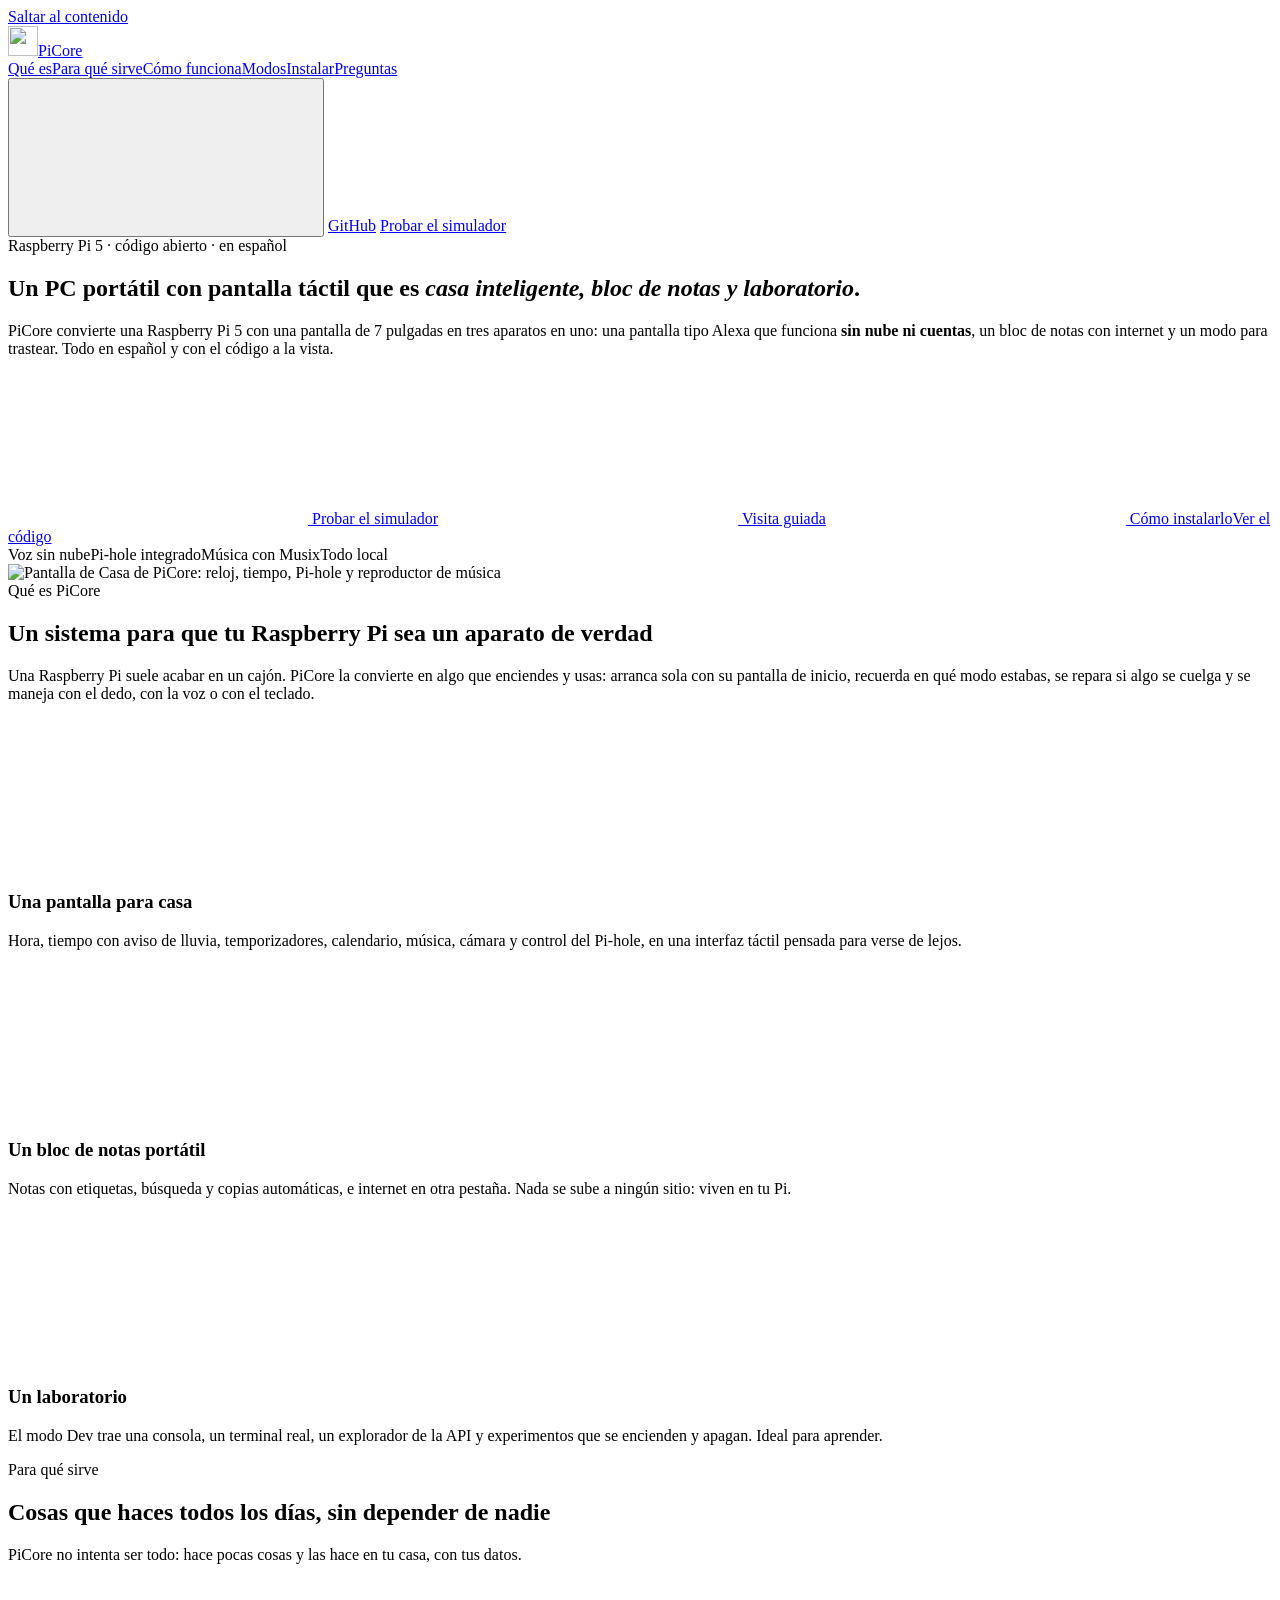
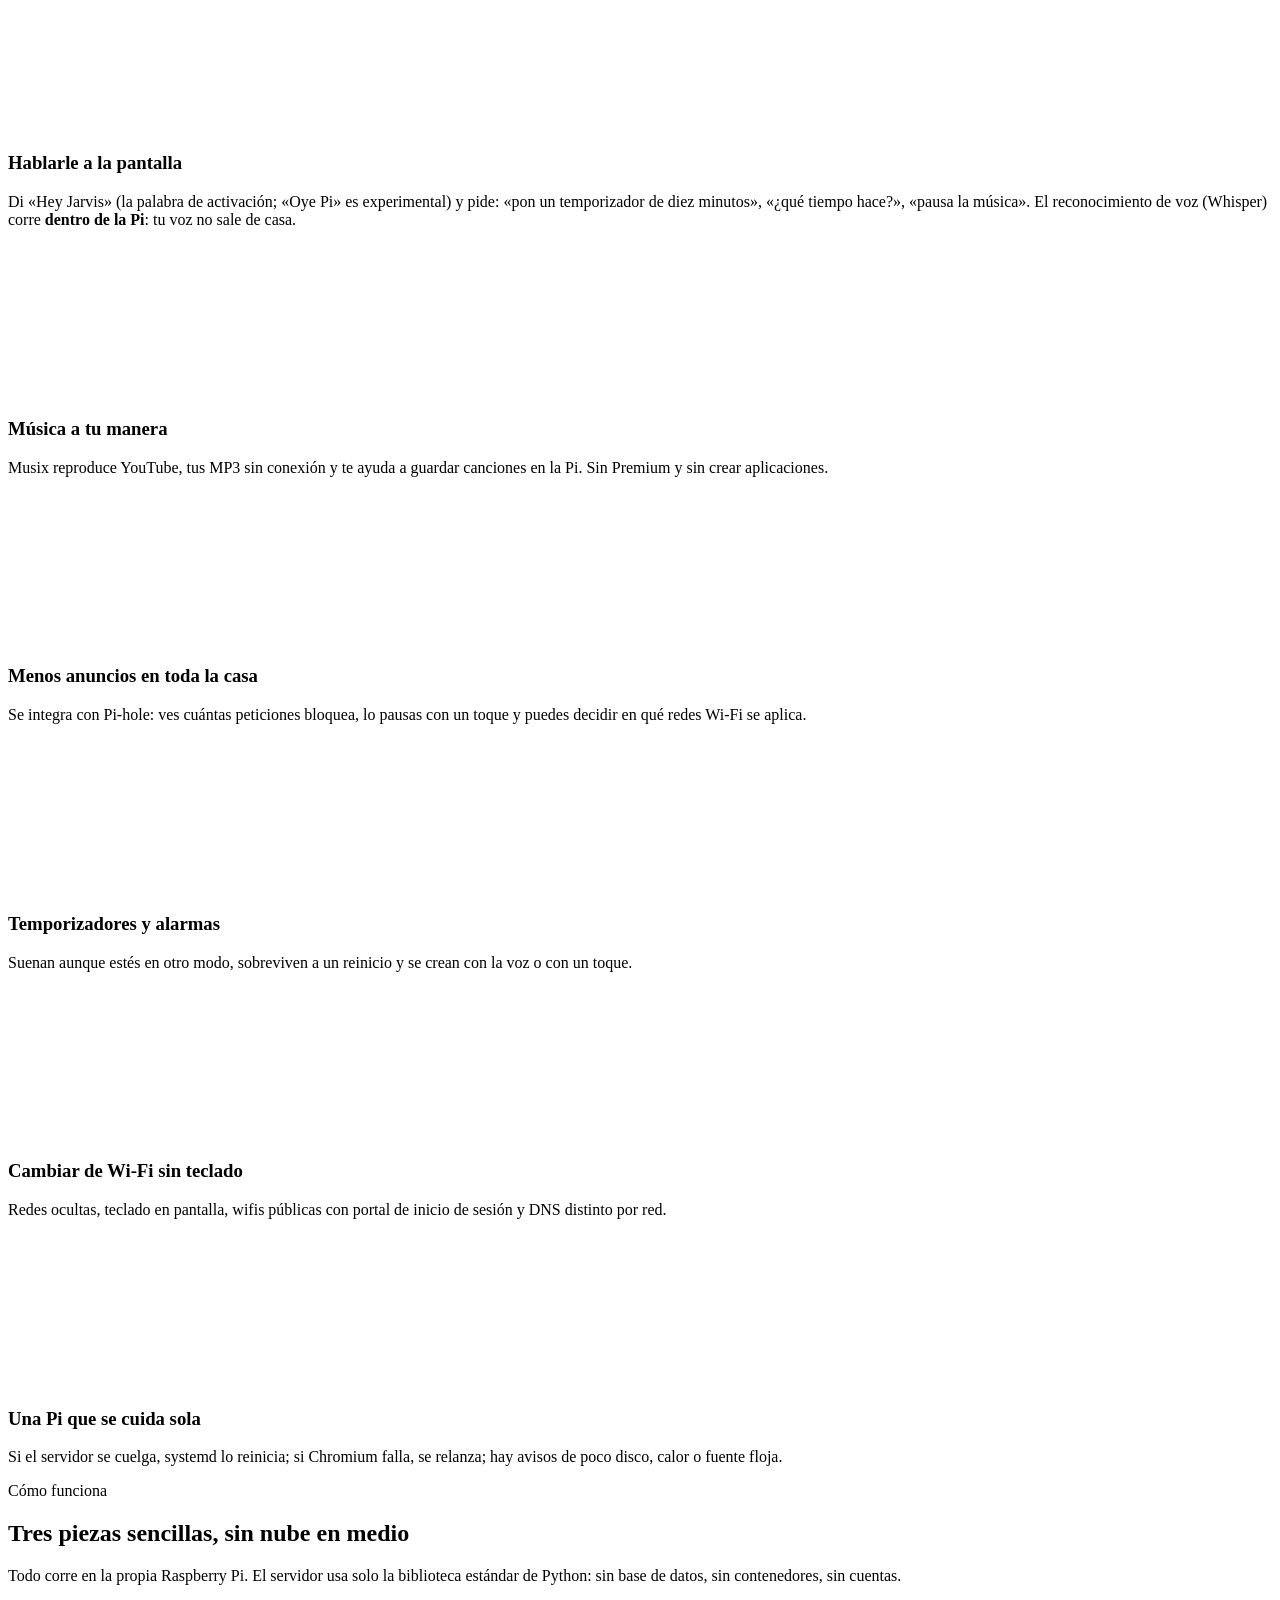
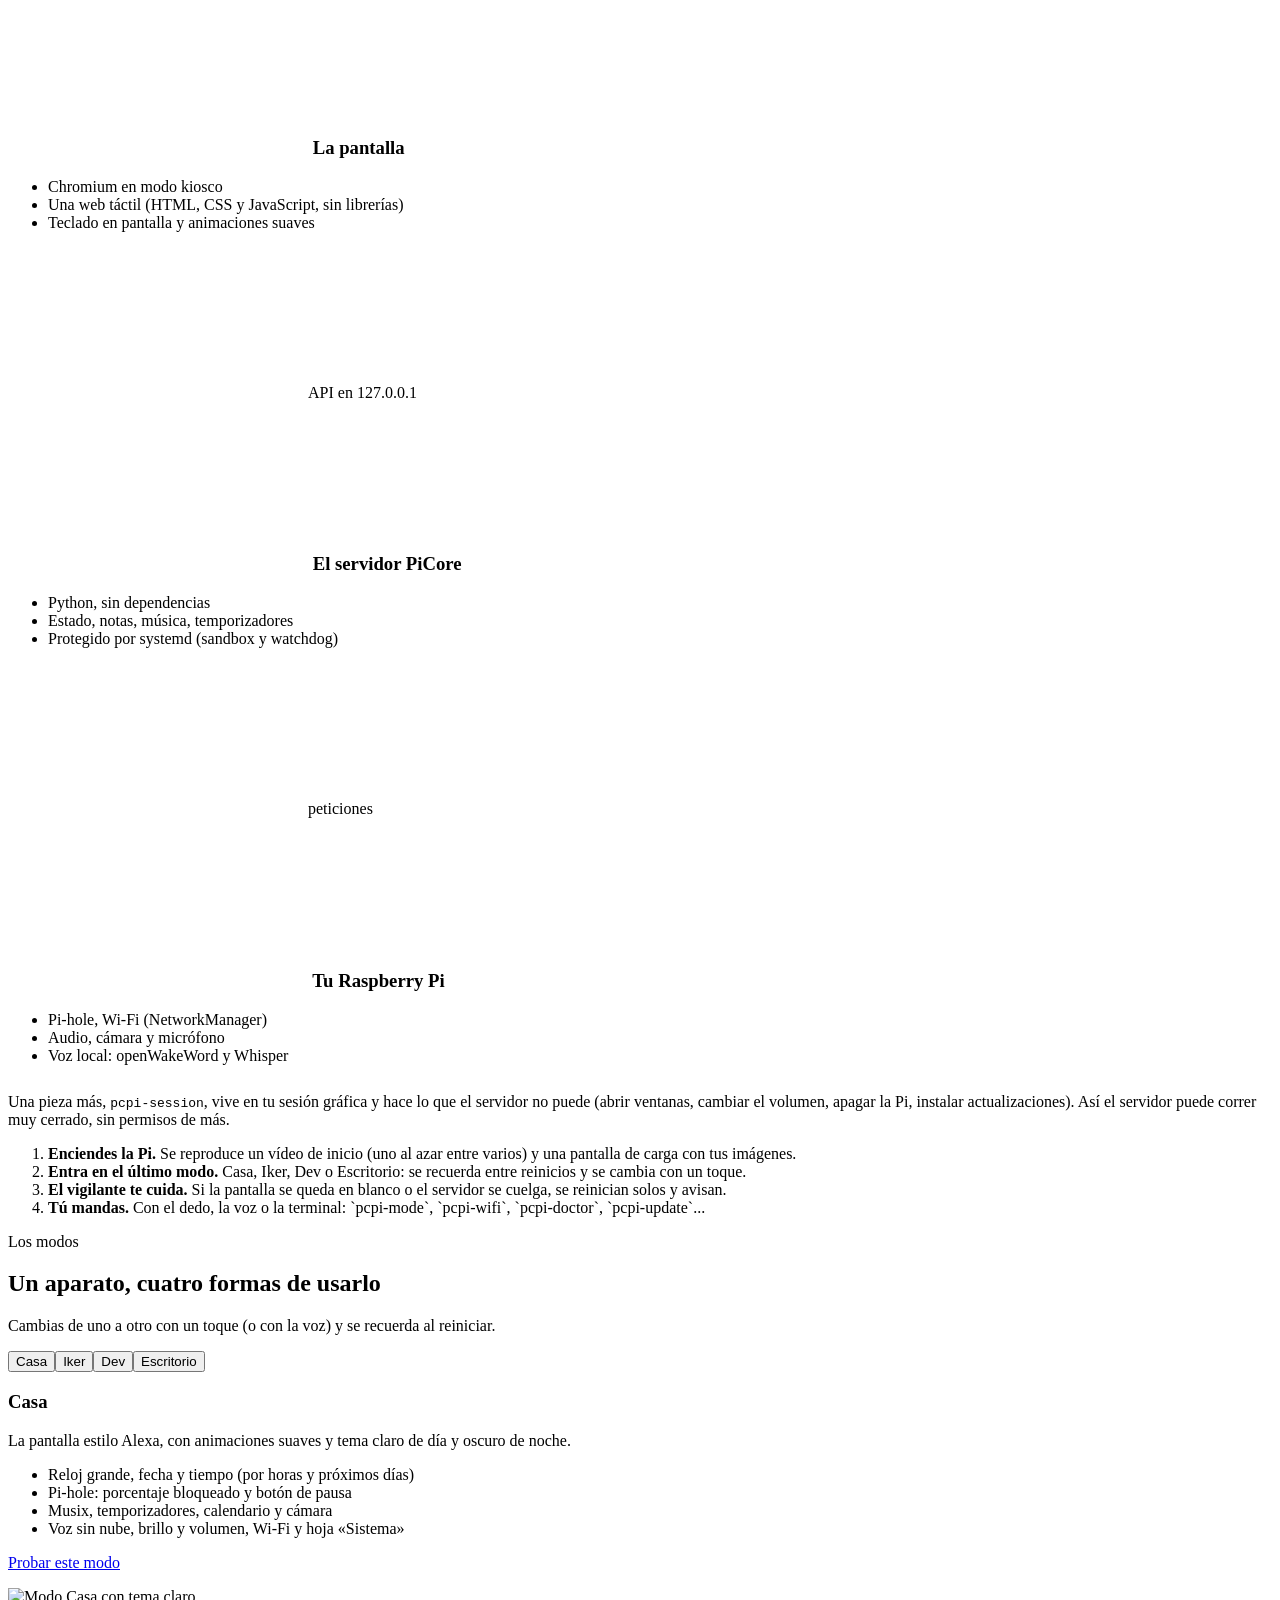
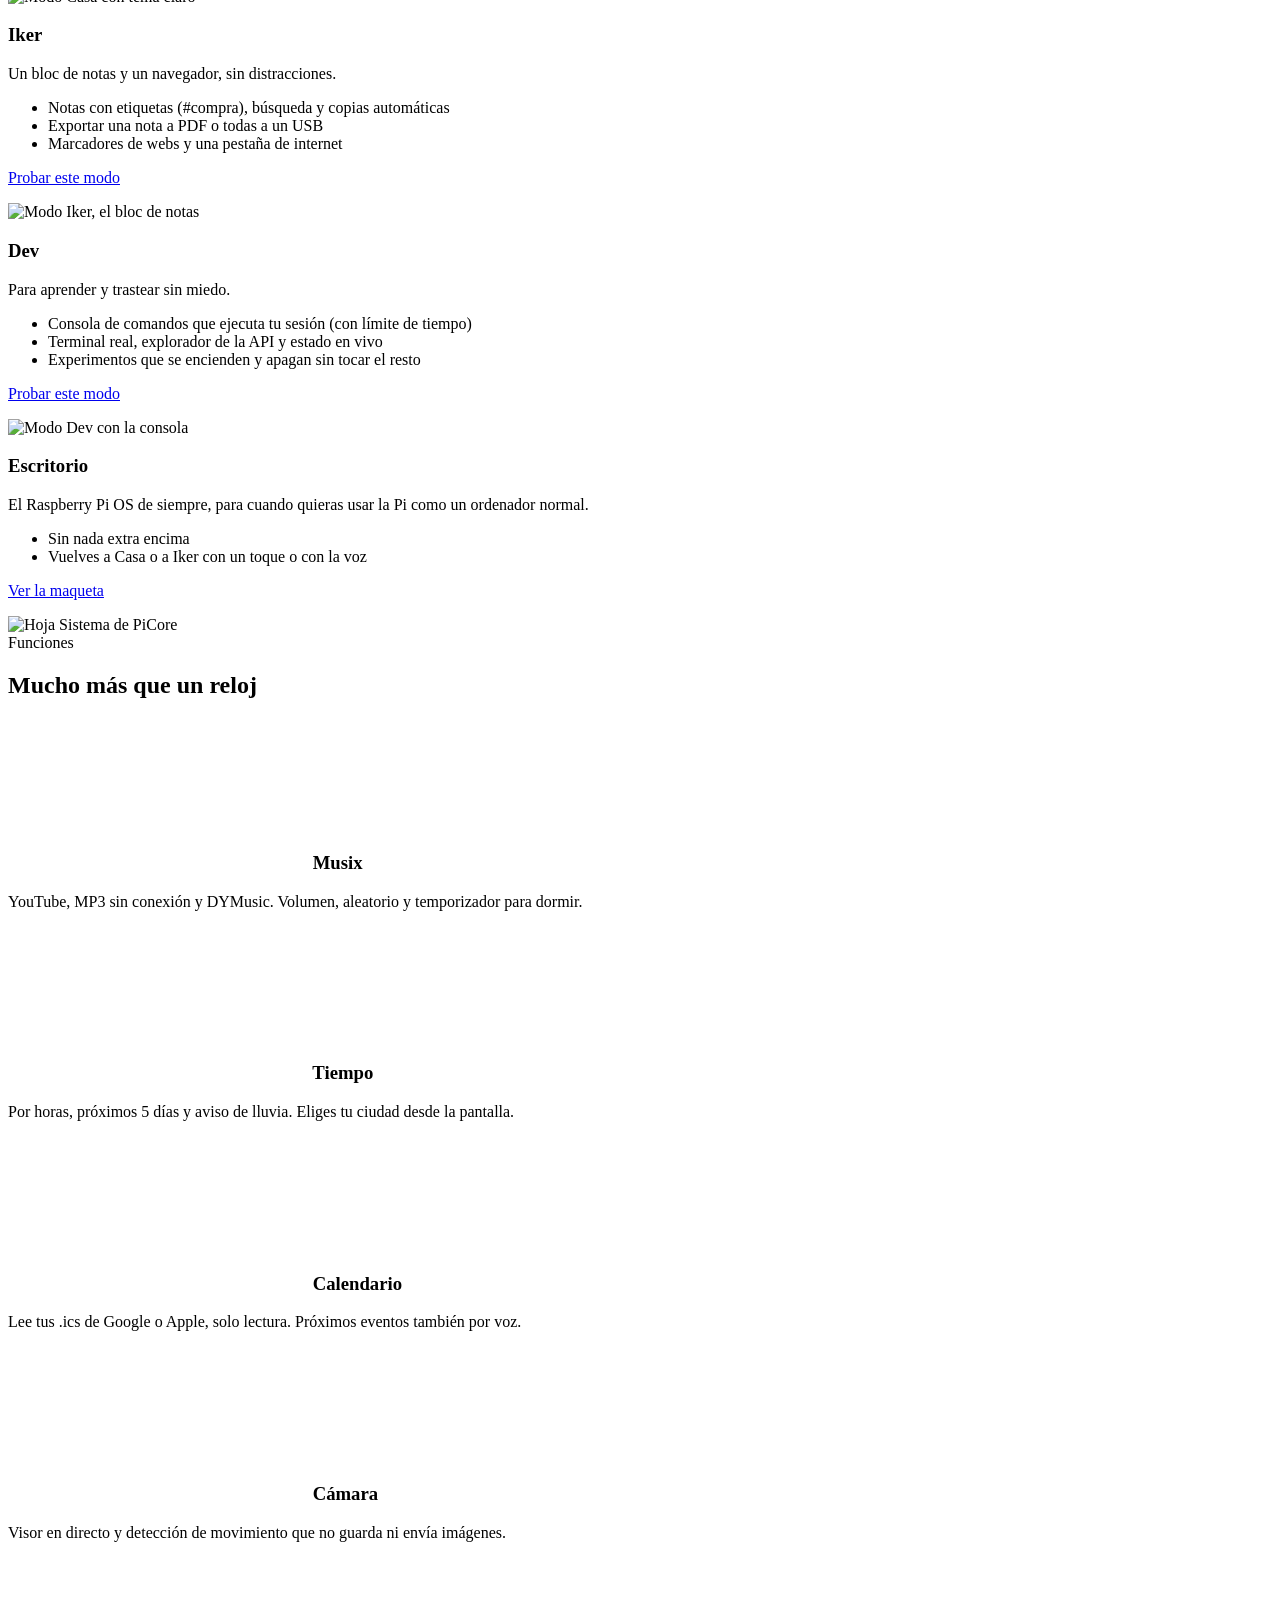
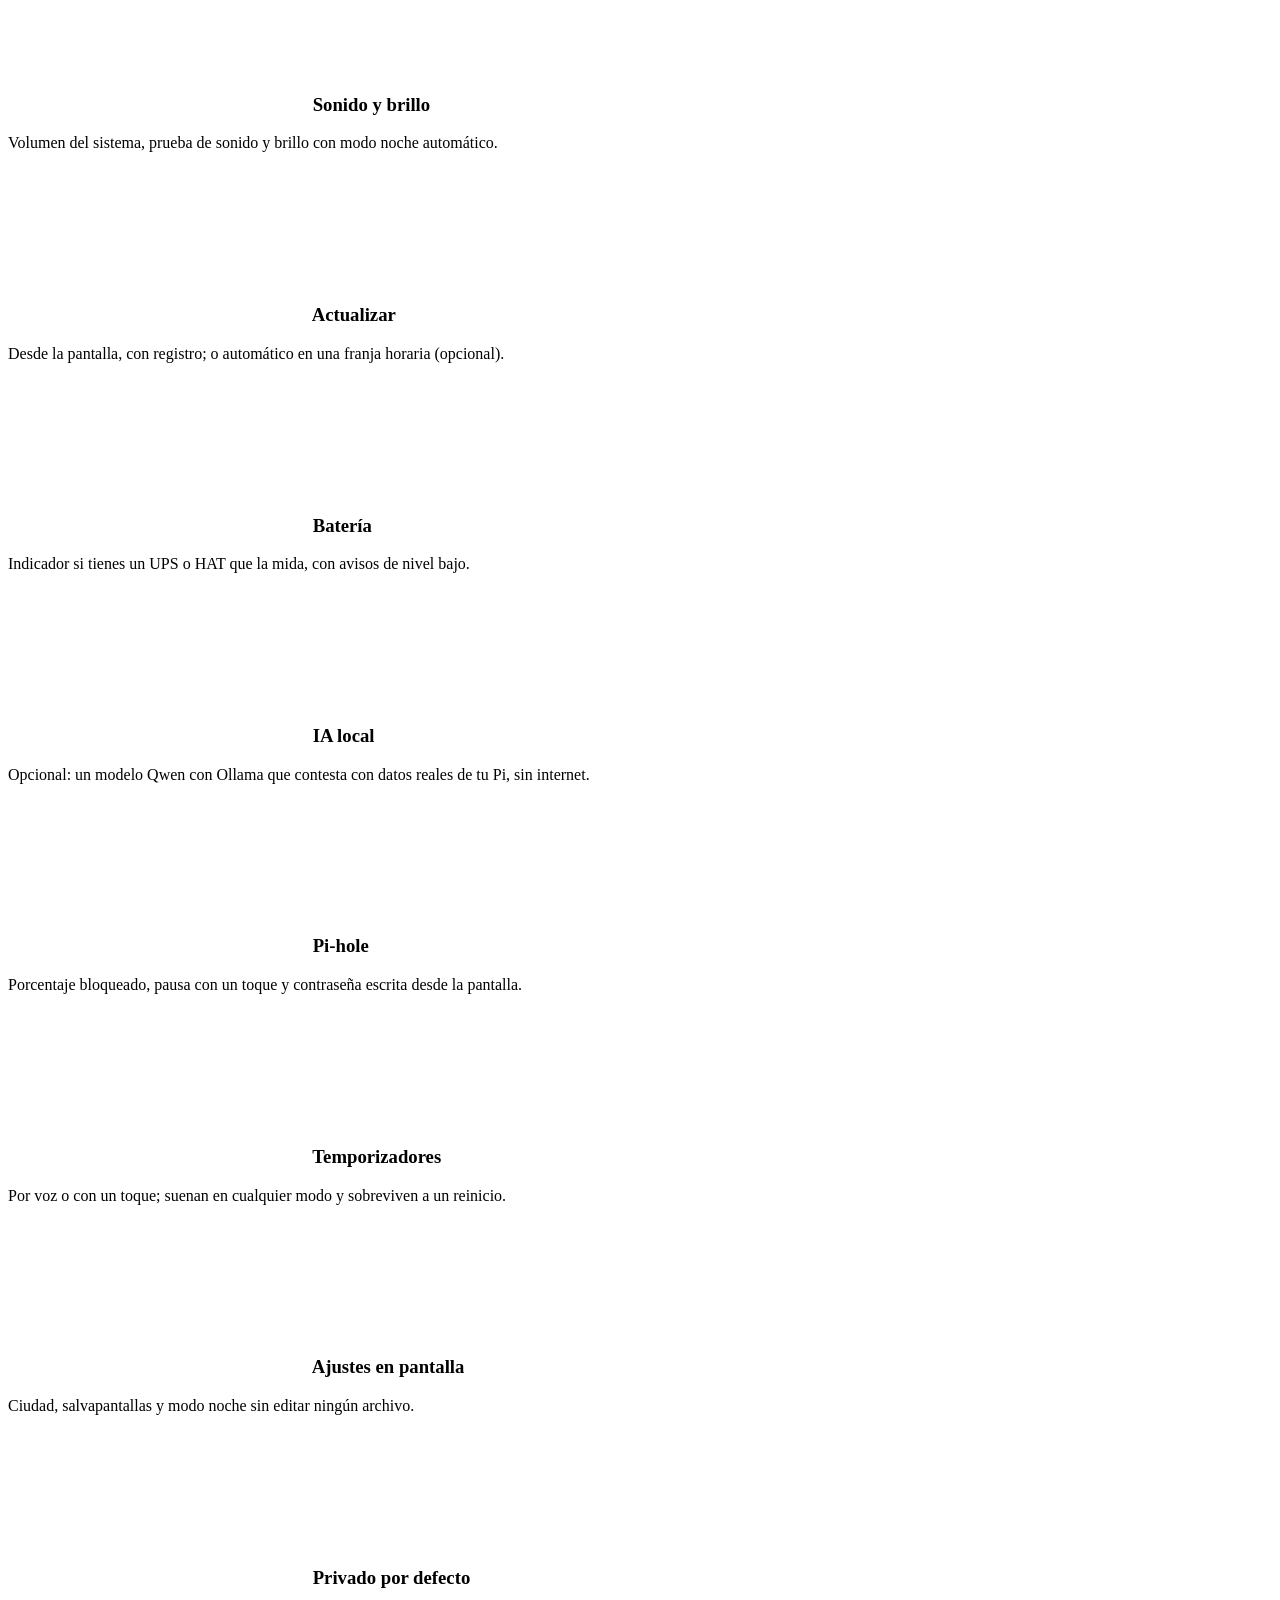
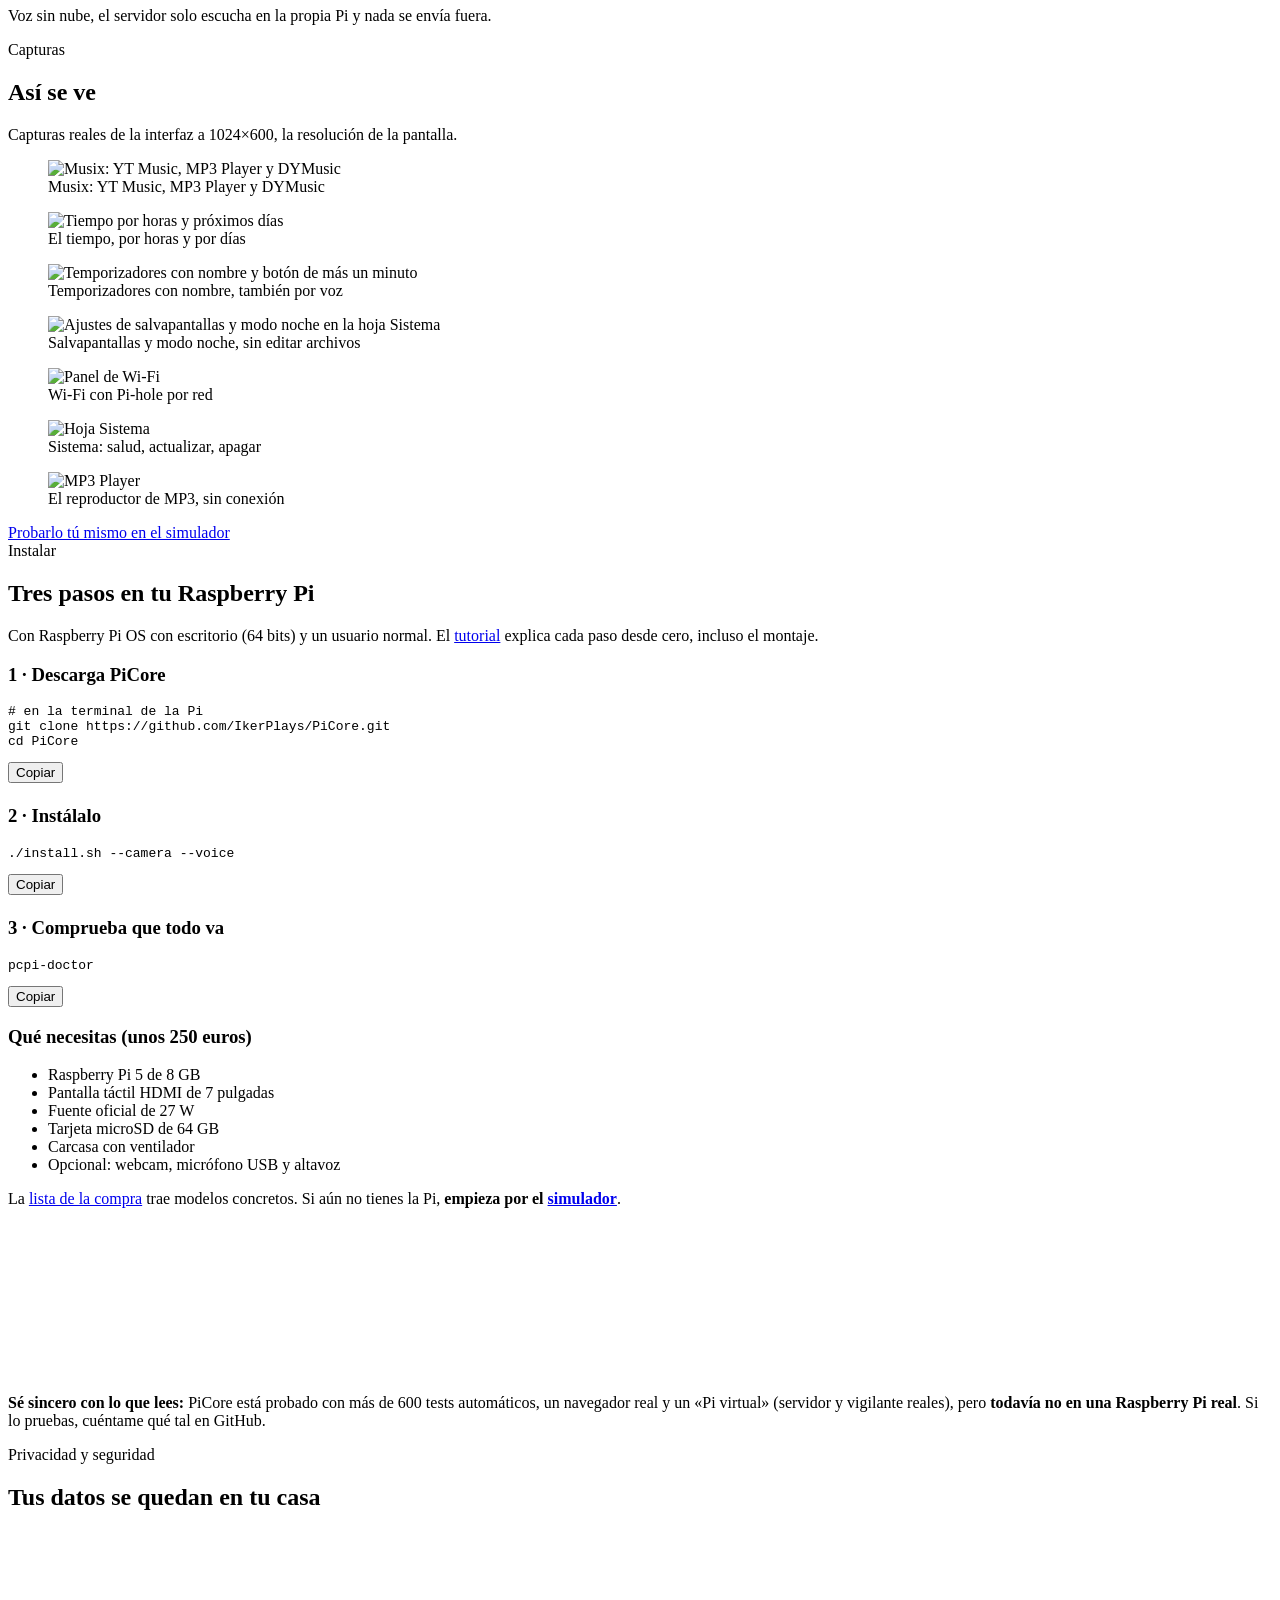
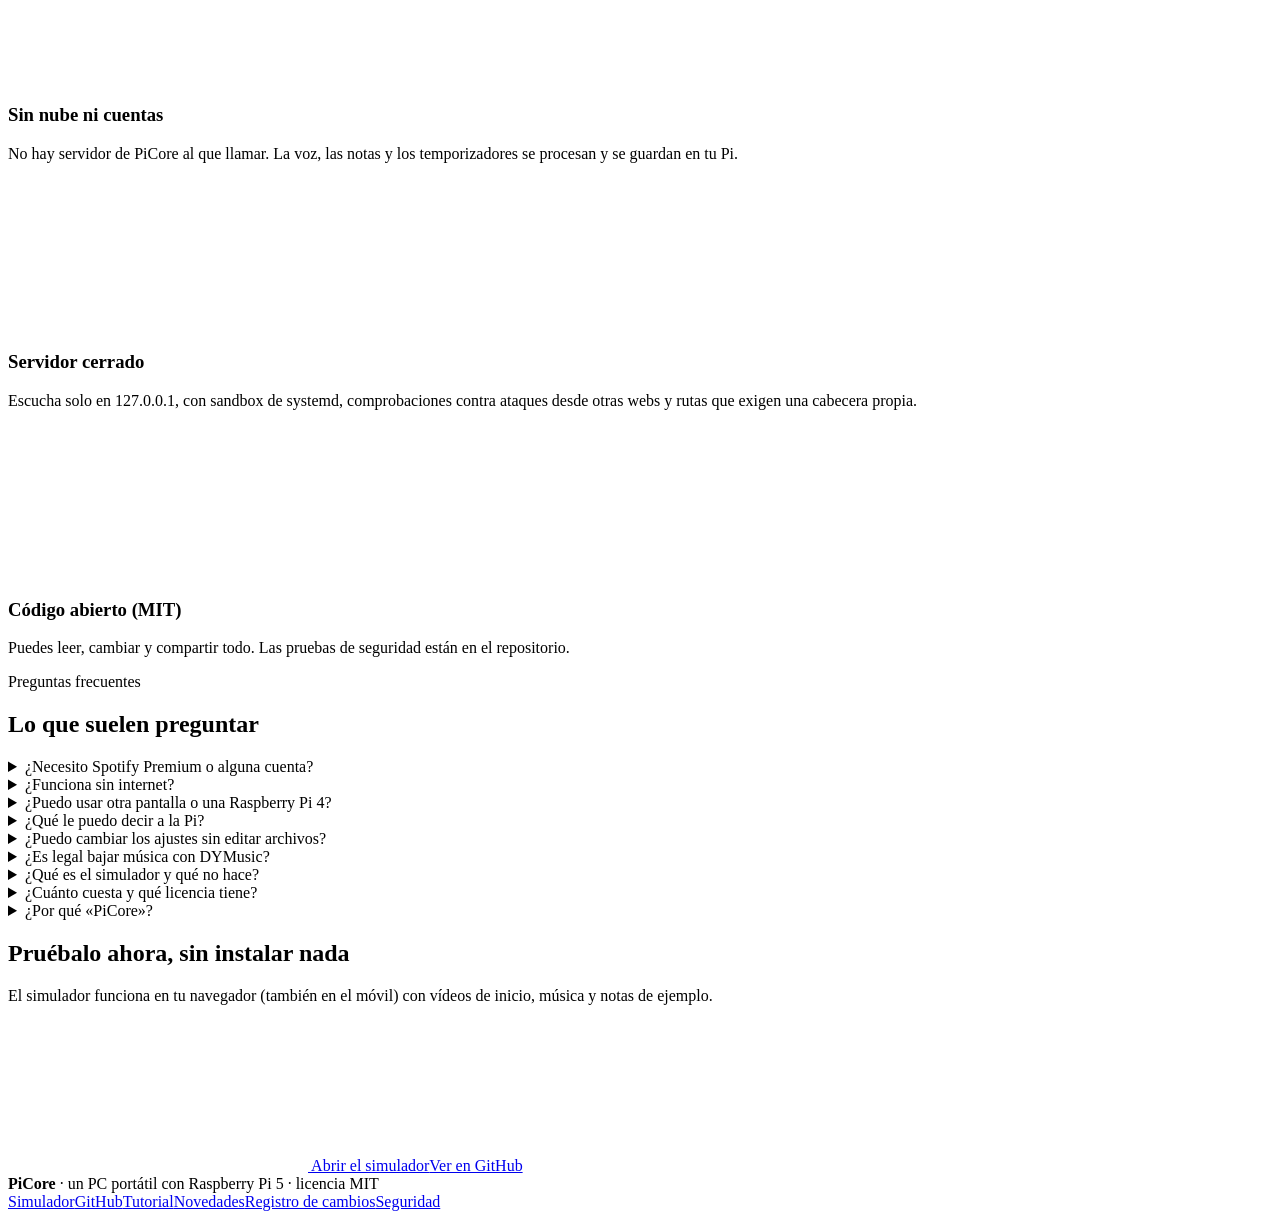
==== web-demo/landing.html @ 7256b524 "Web: portada con movimiento (aparecer al hacer scroll, hero vivo, progreso) y barra superior fija de" ====
<!doctype html>
<html lang="es">
<head>
<meta charset="utf-8">
<meta name="viewport" content="width=device-width, initial-scale=1">
<title>PiCore · Un PC portátil con Raspberry Pi 5, pantalla táctil y todo en español</title>
<meta name="description" content="PiCore convierte una Raspberry Pi 5 con pantalla táctil en una pantalla de casa tipo Alexa que funciona sin nube, un bloc de notas con internet y un modo para trastear. Código abierto, en español. Pruébalo en el simulador.">
<meta property="og:type" content="website">
<meta property="og:title" content="PiCore · Raspberry Pi 5 con pantalla táctil, en español">
<meta property="og:description" content="Pantalla de casa sin nube (hora, tiempo, Pi-hole, música, voz), bloc de notas y modo Dev. Pruébalo ya en el simulador.">
<meta property="og:image" content="/static/social.png">
<meta name="twitter:card" content="summary_large_image">
<meta name="theme-color" content="#07090e" media="(prefers-color-scheme: dark)">
<meta name="theme-color" content="#f4efe5" media="(prefers-color-scheme: light)">
<link rel="icon" href="/favicon.svg" type="image/svg+xml">
<link rel="stylesheet" href="/static/landing.css">
<script>try{var t=localStorage.getItem("picore-theme");if(t==="light"||t==="dark")document.documentElement.dataset.theme=t}catch(e){}</script>
<script type="application/ld+json">{"@context":"https://schema.org","@type":"SoftwareApplication","name":"PiCore","applicationCategory":"UtilitiesApplication","operatingSystem":"Raspberry Pi OS","inLanguage":"es","description":"Pantalla de casa tipo Alexa sin nube, bloc de notas y modo para trastear con una Raspberry Pi 5 y pantalla táctil.","license":"https://opensource.org/licenses/MIT","offers":{"@type":"Offer","price":"0","priceCurrency":"EUR"},"codeRepository":"https://github.com/IkerPlays/PiCore"}</script>
</head>
<body>
<!--ICONS-->
<a class="skip" href="#que-es">Saltar al contenido</a>
<div id="prog" aria-hidden="true"></div>
<header class="nav"><div class="wrap">
  <a class="brand" href="/"><img src="/favicon.svg" alt="" width="30" height="30">PiCore</a>
  <nav aria-label="Principal"><a href="#que-es">Qué es</a><a href="#sirve">Para qué sirve</a><a href="#funciona">Cómo funciona</a><a href="#modos">Modos</a><a href="#instalar">Instalar</a><a href="#faq">Preguntas</a></nav>
  <button class="theme" id="theme" type="button" aria-label="Cambiar entre tema claro y oscuro" title="Tema claro / oscuro"><svg class="ic" aria-hidden="true"><use href="#i-sun"/></svg></button>
  <a class="btn sm ghost" href="https://github.com/IkerPlays/PiCore" rel="noopener">GitHub</a>
  <a class="btn sm primary" href="/simulador">Probar el simulador</a>
</div></header>

<main id="main">
<section class="hero"><div class="wrap">
  <div>
    <span class="eyebrow">Raspberry Pi 5 · código abierto · en español</span>
    <h1>Un PC portátil con pantalla táctil que es <em>casa inteligente, bloc de notas y laboratorio</em>.</h1>
    <p class="lead">PiCore convierte una Raspberry Pi 5 con una pantalla de 7 pulgadas en tres aparatos en uno: una pantalla tipo Alexa que funciona <b>sin nube ni cuentas</b>, un bloc de notas con internet y un modo para trastear. Todo en español y con el código a la vista.</p>
    <div class="cta"><a class="btn primary" href="/simulador"><svg class="ic" aria-hidden="true"><use href="#i-play"/></svg> Probar el simulador</a><a class="btn" href="/simulador?tour"><svg class="ic" aria-hidden="true"><use href="#i-eye"/></svg> Visita guiada</a><a class="btn" href="#instalar"><svg class="ic" aria-hidden="true"><use href="#i-download"/></svg> Cómo instalarlo</a><a class="btn" href="https://github.com/IkerPlays/PiCore" rel="noopener">Ver el código</a></div>
    <div class="pills"><span>Voz sin nube</span><span>Pi-hole integrado</span><span>Música con Musix</span><span>Todo local</span></div>
  </div>
  <div class="device"><img src="/img/casa.webp" alt="Pantalla de Casa de PiCore: reloj, tiempo, Pi-hole y reproductor de música" width="1024" height="600" fetchpriority="high"></div>
</div></section>

<section id="que-es"><div class="wrap">
  <span class="eyebrow">Qué es PiCore</span>
  <h2>Un sistema para que tu Raspberry Pi sea un aparato de verdad</h2>
  <p class="lead">Una Raspberry Pi suele acabar en un cajón. PiCore la convierte en algo que enciendes y usas: arranca sola con su pantalla de inicio, recuerda en qué modo estabas, se repara si algo se cuelga y se maneja con el dedo, con la voz o con el teclado.</p>
  <div class="grid g3">
    <div class="card"><div class="ico"><svg class="ic" aria-hidden="true"><use href="#i-home"/></svg></div><h3>Una pantalla para casa</h3><p>Hora, tiempo con aviso de lluvia, temporizadores, calendario, música, cámara y control del Pi-hole, en una interfaz táctil pensada para verse de lejos.</p></div>
    <div class="card"><div class="ico v"><svg class="ic" aria-hidden="true"><use href="#i-notes"/></svg></div><h3>Un bloc de notas portátil</h3><p>Notas con etiquetas, búsqueda y copias automáticas, e internet en otra pestaña. Nada se sube a ningún sitio: viven en tu Pi.</p></div>
    <div class="card"><div class="ico g"><svg class="ic" aria-hidden="true"><use href="#i-terminal"/></svg></div><h3>Un laboratorio</h3><p>El modo Dev trae una consola, un terminal real, un explorador de la API y experimentos que se encienden y apagan. Ideal para aprender.</p></div>
  </div>
</div></section>

<section id="sirve" class="alt"><div class="wrap">
  <span class="eyebrow">Para qué sirve</span>
  <h2>Cosas que haces todos los días, sin depender de nadie</h2>
  <p class="lead">PiCore no intenta ser todo: hace pocas cosas y las hace en tu casa, con tus datos.</p>
  <div class="grid g3">
    <div class="card"><div class="ico"><svg class="ic" aria-hidden="true"><use href="#i-mic"/></svg></div><h3>Hablarle a la pantalla</h3><p>Di «Hey Jarvis» (la palabra de activación; «Oye Pi» es experimental) y pide: «pon un temporizador de diez minutos», «¿qué tiempo hace?», «pausa la música». El reconocimiento de voz (Whisper) corre <b>dentro de la Pi</b>: tu voz no sale de casa.</p></div>
    <div class="card"><div class="ico v"><svg class="ic" aria-hidden="true"><use href="#i-music"/></svg></div><h3>Música a tu manera</h3><p>Musix reproduce YouTube, tus MP3 sin conexión y te ayuda a guardar canciones en la Pi. Sin Premium y sin crear aplicaciones.</p></div>
    <div class="card"><div class="ico g"><svg class="ic" aria-hidden="true"><use href="#i-shield"/></svg></div><h3>Menos anuncios en toda la casa</h3><p>Se integra con Pi-hole: ves cuántas peticiones bloquea, lo pausas con un toque y puedes decidir en qué redes Wi-Fi se aplica.</p></div>
    <div class="card"><div class="ico o"><svg class="ic" aria-hidden="true"><use href="#i-timer"/></svg></div><h3>Temporizadores y alarmas</h3><p>Suenan aunque estés en otro modo, sobreviven a un reinicio y se crean con la voz o con un toque.</p></div>
    <div class="card"><div class="ico"><svg class="ic" aria-hidden="true"><use href="#i-wifi"/></svg></div><h3>Cambiar de Wi-Fi sin teclado</h3><p>Redes ocultas, teclado en pantalla, wifis públicas con portal de inicio de sesión y DNS distinto por red.</p></div>
    <div class="card"><div class="ico v"><svg class="ic" aria-hidden="true"><use href="#i-sliders"/></svg></div><h3>Una Pi que se cuida sola</h3><p>Si el servidor se cuelga, systemd lo reinicia; si Chromium falla, se relanza; hay avisos de poco disco, calor o fuente floja.</p></div>
  </div>
</div></section>

<section id="funciona"><div class="wrap">
  <span class="eyebrow">Cómo funciona</span>
  <h2>Tres piezas sencillas, sin nube en medio</h2>
  <p class="lead">Todo corre en la propia Raspberry Pi. El servidor usa solo la biblioteca estándar de Python: sin base de datos, sin contenedores, sin cuentas.</p>
  <div class="flow">
    <div class="node"><h3><svg class="ic" aria-hidden="true"><use href="#i-desktop"/></svg> La pantalla</h3><ul><li>Chromium en modo kiosco</li><li>Una web táctil (HTML, CSS y JavaScript, sin librerías)</li><li>Teclado en pantalla y animaciones suaves</li></ul></div>
    <div class="arrow"><svg class="ic" aria-hidden="true"><use href="#i-arrow-right"/></svg><span>API en 127.0.0.1</span></div>
    <div class="node"><h3><svg class="ic" aria-hidden="true"><use href="#i-cpu"/></svg> El servidor PiCore</h3><ul><li>Python, sin dependencias</li><li>Estado, notas, música, temporizadores</li><li>Protegido por systemd (sandbox y watchdog)</li></ul></div>
    <div class="arrow"><svg class="ic" aria-hidden="true"><use href="#i-arrow-right"/></svg><span>peticiones</span></div>
    <div class="node"><h3><svg class="ic" aria-hidden="true"><use href="#i-home"/></svg> Tu Raspberry Pi</h3><ul><li>Pi-hole, Wi-Fi (NetworkManager)</li><li>Audio, cámara y micrófono</li><li>Voz local: openWakeWord y Whisper</li></ul></div>
  </div>
  <p class="lead" style="margin-top:28px">Una pieza más, <code>pcpi-session</code>, vive en tu sesión gráfica y hace lo que el servidor no puede (abrir ventanas, cambiar el volumen, apagar la Pi, instalar actualizaciones). Así el servidor puede correr muy cerrado, sin permisos de más.</p>
  <ol class="steps">
    <li><b>Enciendes la Pi.</b> Se reproduce un vídeo de inicio (uno al azar entre varios) y una pantalla de carga con tus imágenes.</li>
    <li><b>Entra en el último modo.</b> Casa, Iker, Dev o Escritorio: se recuerda entre reinicios y se cambia con un toque.</li>
    <li><b>El vigilante te cuida.</b> Si la pantalla se queda en blanco o el servidor se cuelga, se reinician solos y avisan.</li>
    <li><b>Tú mandas.</b> Con el dedo, la voz o la terminal: `pcpi-mode`, `pcpi-wifi`, `pcpi-doctor`, `pcpi-update`...</li>
  </ol>
</div></section>

<section id="modos" class="alt"><div class="wrap">
  <div class="center"><span class="eyebrow">Los modos</span><h2>Un aparato, cuatro formas de usarlo</h2><p class="lead">Cambias de uno a otro con un toque (o con la voz) y se recuerda al reiniciar.</p></div>
  <div class="tabs" role="tablist" aria-label="Modos">
    <button role="tab" aria-selected="true" data-m="casa">Casa</button><button role="tab" aria-selected="false" data-m="iker">Iker</button><button role="tab" aria-selected="false" data-m="dev">Dev</button><button role="tab" aria-selected="false" data-m="esc">Escritorio</button>
  </div>
  <div class="mode on" data-m="casa"><div><h3>Casa</h3><p class="lead">La pantalla estilo Alexa, con animaciones suaves y tema claro de día y oscuro de noche.</p><ul><li>Reloj grande, fecha y tiempo (por horas y próximos días)</li><li>Pi-hole: porcentaje bloqueado y botón de pausa</li><li>Musix, temporizadores, calendario y cámara</li><li>Voz sin nube, brillo y volumen, Wi-Fi y hoja «Sistema»</li></ul><p style="margin-top:14px"><a class="btn sm" href="/simulador?p=/app">Probar este modo</a></p></div><div class="shot"><img src="/img/casa-claro.webp" alt="Modo Casa con tema claro" loading="lazy" width="1024" height="600"></div></div>
  <div class="mode" data-m="iker"><div><h3>Iker</h3><p class="lead">Un bloc de notas y un navegador, sin distracciones.</p><ul><li>Notas con etiquetas (#compra), búsqueda y copias automáticas</li><li>Exportar una nota a PDF o todas a un USB</li><li>Marcadores de webs y una pestaña de internet</li></ul><p style="margin-top:14px"><a class="btn sm" href="/simulador?p=/iker">Probar este modo</a></p></div><div class="shot"><img src="/img/iker.webp" alt="Modo Iker, el bloc de notas" loading="lazy" width="1024" height="600"></div></div>
  <div class="mode" data-m="dev"><div><h3>Dev</h3><p class="lead">Para aprender y trastear sin miedo.</p><ul><li>Consola de comandos que ejecuta tu sesión (con límite de tiempo)</li><li>Terminal real, explorador de la API y estado en vivo</li><li>Experimentos que se encienden y apagan sin tocar el resto</li></ul><p style="margin-top:14px"><a class="btn sm" href="/simulador?p=/dev">Probar este modo</a></p></div><div class="shot"><img src="/img/dev.webp" alt="Modo Dev con la consola" loading="lazy" width="1024" height="600"></div></div>
  <div class="mode" data-m="esc"><div><h3>Escritorio</h3><p class="lead">El Raspberry Pi OS de siempre, para cuando quieras usar la Pi como un ordenador normal.</p><ul><li>Sin nada extra encima</li><li>Vuelves a Casa o a Iker con un toque o con la voz</li></ul><p style="margin-top:14px"><a class="btn sm" href="/simulador?p=/escritorio">Ver la maqueta</a></p></div><div class="shot"><img src="/img/sistema.webp" alt="Hoja Sistema de PiCore" loading="lazy" width="1024" height="600"></div></div>
</div></section>

<section id="funciones"><div class="wrap">
  <div class="center"><span class="eyebrow">Funciones</span><h2>Mucho más que un reloj</h2></div>
  <div class="grid g4">
    <div class="card mini"><h3><svg class="ic" aria-hidden="true"><use href="#i-music"/></svg> Musix</h3><p>YouTube, MP3 sin conexión y DYMusic. Volumen, aleatorio y temporizador para dormir.</p></div>
    <div class="card mini"><h3><svg class="ic" aria-hidden="true"><use href="#i-sun"/></svg> Tiempo</h3><p>Por horas, próximos 5 días y aviso de lluvia. Eliges tu ciudad desde la pantalla.</p></div>
    <div class="card mini"><h3><svg class="ic" aria-hidden="true"><use href="#i-calendar"/></svg> Calendario</h3><p>Lee tus .ics de Google o Apple, solo lectura. Próximos eventos también por voz.</p></div>
    <div class="card mini"><h3><svg class="ic" aria-hidden="true"><use href="#i-camera"/></svg> Cámara</h3><p>Visor en directo y detección de movimiento que no guarda ni envía imágenes.</p></div>
    <div class="card mini"><h3><svg class="ic" aria-hidden="true"><use href="#i-volume"/></svg> Sonido y brillo</h3><p>Volumen del sistema, prueba de sonido y brillo con modo noche automático.</p></div>
    <div class="card mini"><h3><svg class="ic" aria-hidden="true"><use href="#i-refresh"/></svg> Actualizar</h3><p>Desde la pantalla, con registro; o automático en una franja horaria (opcional).</p></div>
    <div class="card mini"><h3><svg class="ic" aria-hidden="true"><use href="#i-battery"/></svg> Batería</h3><p>Indicador si tienes un UPS o HAT que la mida, con avisos de nivel bajo.</p></div>
    <div class="card mini"><h3><svg class="ic" aria-hidden="true"><use href="#i-cpu"/></svg> IA local</h3><p>Opcional: un modelo Qwen con Ollama que contesta con datos reales de tu Pi, sin internet.</p></div>
    <div class="card mini"><h3><svg class="ic" aria-hidden="true"><use href="#i-shield"/></svg> Pi-hole</h3><p>Porcentaje bloqueado, pausa con un toque y contraseña escrita desde la pantalla.</p></div>
    <div class="card mini"><h3><svg class="ic" aria-hidden="true"><use href="#i-timer"/></svg> Temporizadores</h3><p>Por voz o con un toque; suenan en cualquier modo y sobreviven a un reinicio.</p></div>
    <div class="card mini"><h3><svg class="ic" aria-hidden="true"><use href="#i-sliders"/></svg> Ajustes en pantalla</h3><p>Ciudad, salvapantallas y modo noche sin editar ningún archivo.</p></div>
    <div class="card mini"><h3><svg class="ic" aria-hidden="true"><use href="#i-lock"/></svg> Privado por defecto</h3><p>Voz sin nube, el servidor solo escucha en la propia Pi y nada se envía fuera.</p></div>
  </div>
</div></section>

<section class="alt"><div class="wrap">
  <div class="center"><span class="eyebrow">Capturas</span><h2>Así se ve</h2><p class="lead">Capturas reales de la interfaz a 1024×600, la resolución de la pantalla.</p></div>
  <div class="gallery">
    <figure><div class="shot"><img src="/img/musix.webp" alt="Musix: YT Music, MP3 Player y DYMusic" loading="lazy" width="1024" height="600"></div><figcaption>Musix: YT Music, MP3 Player y DYMusic</figcaption></figure>
    <figure><div class="shot"><img src="/img/tiempo.webp" alt="Tiempo por horas y próximos días" loading="lazy" width="1024" height="600"></div><figcaption>El tiempo, por horas y por días</figcaption></figure>
    <figure><div class="shot"><img src="/img/temporizadores.webp" alt="Temporizadores con nombre y botón de más un minuto" loading="lazy" width="1024" height="600"></div><figcaption>Temporizadores con nombre, también por voz</figcaption></figure>
    <figure><div class="shot"><img src="/img/ajustes.webp" alt="Ajustes de salvapantallas y modo noche en la hoja Sistema" loading="lazy" width="1024" height="600"></div><figcaption>Salvapantallas y modo noche, sin editar archivos</figcaption></figure>
    <figure><div class="shot"><img src="/img/wifi.webp" alt="Panel de Wi-Fi" loading="lazy" width="1024" height="600"></div><figcaption>Wi-Fi con Pi-hole por red</figcaption></figure>
    <figure><div class="shot"><img src="/img/sistema.webp" alt="Hoja Sistema" loading="lazy" width="1024" height="600"></div><figcaption>Sistema: salud, actualizar, apagar</figcaption></figure>
    <figure><div class="shot"><img src="/img/musix-mp3.webp" alt="MP3 Player" loading="lazy" width="1024" height="600"></div><figcaption>El reproductor de MP3, sin conexión</figcaption></figure>
  </div>
  <div class="cta" style="justify-content:center;margin-top:10px"><a class="btn primary" href="/simulador">Probarlo tú mismo en el simulador</a></div>
</div></section>

<section id="instalar"><div class="wrap">
  <span class="eyebrow">Instalar</span>
  <h2>Tres pasos en tu Raspberry Pi</h2>
  <p class="lead">Con Raspberry Pi OS con escritorio (64 bits) y un usuario normal. El <a href="https://github.com/IkerPlays/PiCore/blob/main/docs/TUTORIAL.md" rel="noopener">tutorial</a> explica cada paso desde cero, incluso el montaje.</p>
  <div class="grid g2" style="align-items:start">
    <div>
      <h3>1 · Descarga PiCore</h3>
      <div class="code"><pre><span class="c"># en la terminal de la Pi</span>
git clone https://github.com/IkerPlays/PiCore.git
cd PiCore</pre><button type="button" data-copy="git clone https://github.com/IkerPlays/PiCore.git&#10;cd PiCore">Copiar</button></div>
      <h3 style="margin-top:22px">2 · Instálalo</h3>
      <div class="code"><pre>./install.sh --camera --voice</pre><button type="button" data-copy="./install.sh --camera --voice">Copiar</button></div>
      <h3 style="margin-top:22px">3 · Comprueba que todo va</h3>
      <div class="code"><pre>pcpi-doctor</pre><button type="button" data-copy="pcpi-doctor">Copiar</button></div>
    </div>
    <div>
      <h3>Qué necesitas (unos 250 euros)</h3>
      <ul class="hw"><li>Raspberry Pi 5 de 8 GB</li><li>Pantalla táctil HDMI de 7 pulgadas</li><li>Fuente oficial de 27 W</li><li>Tarjeta microSD de 64 GB</li><li>Carcasa con ventilador</li><li>Opcional: webcam, micrófono USB y altavoz</li></ul>
      <p style="margin-top:14px;color:var(--dim)">La <a href="https://github.com/IkerPlays/PiCore/blob/main/docs/SHOPPING_LIST.md" rel="noopener">lista de la compra</a> trae modelos concretos. Si aún no tienes la Pi, <b>empieza por el <a href="/simulador">simulador</a></b>.</p>
      <div class="notice"><svg class="ic" aria-hidden="true"><use href="#i-alert"/></svg><p><b>Sé sincero con lo que lees:</b> PiCore está probado con más de 600 tests automáticos, un navegador real y un «Pi virtual» (servidor y vigilante reales), pero <b>todavía no en una Raspberry Pi real</b>. Si lo pruebas, cuéntame qué tal en GitHub.</p></div>
    </div>
  </div>
</div></section>

<section class="alt"><div class="wrap">
  <span class="eyebrow">Privacidad y seguridad</span>
  <h2>Tus datos se quedan en tu casa</h2>
  <div class="grid g3">
    <div class="card"><div class="ico g"><svg class="ic" aria-hidden="true"><use href="#i-lock"/></svg></div><h3>Sin nube ni cuentas</h3><p>No hay servidor de PiCore al que llamar. La voz, las notas y los temporizadores se procesan y se guardan en tu Pi.</p></div>
    <div class="card"><div class="ico"><svg class="ic" aria-hidden="true"><use href="#i-shield"/></svg></div><h3>Servidor cerrado</h3><p>Escucha solo en 127.0.0.1, con sandbox de systemd, comprobaciones contra ataques desde otras webs y rutas que exigen una cabecera propia.</p></div>
    <div class="card"><div class="ico v"><svg class="ic" aria-hidden="true"><use href="#i-code"/></svg></div><h3>Código abierto (MIT)</h3><p>Puedes leer, cambiar y compartir todo. Las pruebas de seguridad están en el repositorio.</p></div>
  </div>
</div></section>

<section id="faq"><div class="wrap">
  <span class="eyebrow">Preguntas frecuentes</span>
  <h2>Lo que suelen preguntar</h2>
  <details><summary>¿Necesito Spotify Premium o alguna cuenta?</summary><p>No. Musix reproduce los enlaces de YouTube que pegas (con el reproductor incrustado de YouTube) y los MP3 que tengas en la Pi. No hace falta ninguna cuenta para usar PiCore.</p></details>
  <details><summary>¿Funciona sin internet?</summary><p>Sí, casi todo: la hora, los temporizadores, las notas, la voz y el MP3 Player son locales. El tiempo, YouTube y las actualizaciones sí necesitan internet.</p></details>
  <details><summary>¿Puedo usar otra pantalla o una Raspberry Pi 4?</summary><p>La interfaz está pensada para 1024×600, pero se adapta. Está diseñada y probada para la Pi 5 de 8 GB; en una Pi 4 debería funcionar, con la voz y la IA más lentas.</p></details>
  <details><summary>¿Qué le puedo decir a la Pi?</summary><p>Di «Hey Jarvis», espera el pitido y pide: «qué hora es», «qué tiempo hace», «pon un temporizador de diez minutos para la pasta», «añade un minuto al temporizador», «despiértame a las siete y media», «pausa la música», «sube el brillo», «toma nota comprar leche», «lee mi última nota», «cuánto espacio libre queda» o «modo Iker». Puedes probar muchas escribiéndolas en la barra del <a href="/simulador">simulador</a>.</p></details>
  <details><summary>¿Puedo cambiar los ajustes sin editar archivos?</summary><p>Sí: desde la pantalla táctil eliges tu <b>ciudad</b>, escribes la <b>contraseña de Pi-hole</b>, activas el <b>salvapantallas</b> y fijas el <b>modo noche</b>. Solo se pueden cambiar esos ajustes (una lista cerrada), así que una web ajena no puede tocar nada más. Si prefieres la terminal, <code>pcpi-config show</code> te enseña tu configuración con las contraseñas tapadas.</p></details>
  <details><summary>¿Es legal bajar música con DYMusic?</summary><p>DYMusic abre una web de terceros para que guardes un MP3 y <b>tú</b> haces la descarga. Bajar de YouTube va contra sus condiciones de uso y la música tiene derechos de autor: úsalo solo con música que tengas derecho a copiar (tuya, de licencia libre o con permiso).</p></details>
  <details><summary>¿Qué es el simulador y qué no hace?</summary><p>Es la misma interfaz funcionando en tu navegador, con datos de ejemplo. Sirve para ver y tocar todo antes de comprar nada. No ejecuta nada real: no apaga, no descarga y no hay voz ni cámara de verdad.</p></details>
  <details><summary>¿Cuánto cuesta y qué licencia tiene?</summary><p>PiCore es gratis y de código abierto con licencia MIT. Lo único que pagas es el hardware. Los vídeos y GIFs de ejemplo del repositorio no están cubiertos por la licencia: cámbialos por los tuyos.</p></details>
  <details><summary>¿Por qué «PiCore»?</summary><p>Era «PCPi»: un PC con una Pi como núcleo (core). Los nombres técnicos (<code>pcpi-*</code>) se mantienen por compatibilidad.</p></details>
</div></section>

<section><div class="wrap"><div class="final">
  <h2>Pruébalo ahora, sin instalar nada</h2>
  <p class="lead">El simulador funciona en tu navegador (también en el móvil) con vídeos de inicio, música y notas de ejemplo.</p>
  <div class="cta"><a class="btn primary" href="/simulador"><svg class="ic" aria-hidden="true"><use href="#i-play"/></svg> Abrir el simulador</a><a class="btn" href="https://github.com/IkerPlays/PiCore" rel="noopener">Ver en GitHub</a></div>
</div></div></section>
</main>

<footer><div class="wrap">
  <div><b style="color:var(--fg)">PiCore</b> · un PC portátil con Raspberry Pi 5 · licencia MIT</div>
  <nav aria-label="Enlaces"><a href="/simulador">Simulador</a><a href="https://github.com/IkerPlays/PiCore" rel="noopener">GitHub</a><a href="https://github.com/IkerPlays/PiCore/blob/main/docs/TUTORIAL.md" rel="noopener">Tutorial</a><a href="https://github.com/IkerPlays/PiCore/blob/main/docs/NOVEDADES.md" rel="noopener">Novedades</a><a href="https://github.com/IkerPlays/PiCore/blob/main/CHANGELOG.md" rel="noopener">Registro de cambios</a><a href="https://github.com/IkerPlays/PiCore/blob/main/SECURITY.md" rel="noopener">Seguridad</a></nav>
</div></footer>

<script>
"use strict";
/* pestañas de los modos */
const tabs = document.querySelectorAll(".tabs button"), modes = document.querySelectorAll(".mode");
for (const b of tabs) b.addEventListener("click", () => {
  for (const x of tabs) x.setAttribute("aria-selected", String(x === b));
  for (const m of modes) m.classList.toggle("on", m.dataset.m === b.dataset.m);
});
/* botones «Copiar» */
for (const b of document.querySelectorAll("button[data-copy]")) b.addEventListener("click", async () => {
  const old = b.textContent;
  try { await navigator.clipboard.writeText(b.dataset.copy); b.textContent = "Copiado"; } catch (e) { b.textContent = "Selecciona y copia"; }
  setTimeout(() => { b.textContent = old; }, 1600);
});

document.getElementById("theme").onclick = function () {
  var d = document.documentElement, cur = d.dataset.theme || (matchMedia("(prefers-color-scheme: light)").matches ? "light" : "dark"), nx = cur === "light" ? "dark" : "light";
  d.dataset.theme = nx; try { localStorage.setItem("picore-theme", nx); } catch (e) {}
  paintTheme();
};
function paintTheme() {            // el icono muestra a qué tema cambias: sol (ir a claro) o luna (ir a oscuro)
  var d = document.documentElement, cur = d.dataset.theme || (matchMedia("(prefers-color-scheme: light)").matches ? "light" : "dark");
  document.querySelector("#theme use").setAttribute("href", cur === "light" ? "#i-moon" : "#i-sun");
}
paintTheme();

/* movimiento: aparecer al hacer scroll, barra de progreso y sombra de la barra superior (nada si pides menos movimiento) */
(function () {
  if (matchMedia("(prefers-reduced-motion: reduce)").matches || !("IntersectionObserver" in window)) return;
  document.documentElement.classList.add("js");
  var el = document.querySelectorAll("section:not(.hero) .wrap > *, .grid > *, .flow > *, .steps > li, details");
  var io = new IntersectionObserver(function (es) { es.forEach(function (e) { if (e.isIntersecting) { var n = e.target; n.classList.add("in"); io.unobserve(n); setTimeout(function () { n.classList.remove("rv", "in"); n.style.removeProperty("--d"); }, 1300); } }); }, { threshold: .12, rootMargin: "0px 0px -6% 0px" });
  el.forEach(function (n) {
    var sib = n.parentElement ? Array.prototype.indexOf.call(n.parentElement.children, n) : 0;
    n.style.setProperty("--d", Math.min(sib, 6)); n.classList.add("rv"); io.observe(n);
  });
  var prog = document.getElementById("prog"), nav = document.querySelector("header.nav"), tick = false;
  function upd() {
    var h = document.documentElement.scrollHeight - innerHeight;
    prog.style.transform = "scaleX(" + (h > 0 ? Math.min(1, scrollY / h) : 0) + ")";
    nav.classList.toggle("sc", scrollY > 8); tick = false;
  }
  addEventListener("scroll", function () { if (!tick) { tick = true; requestAnimationFrame(upd); } }, { passive: true });
  upd();
})();
</script>
</body>
</html>
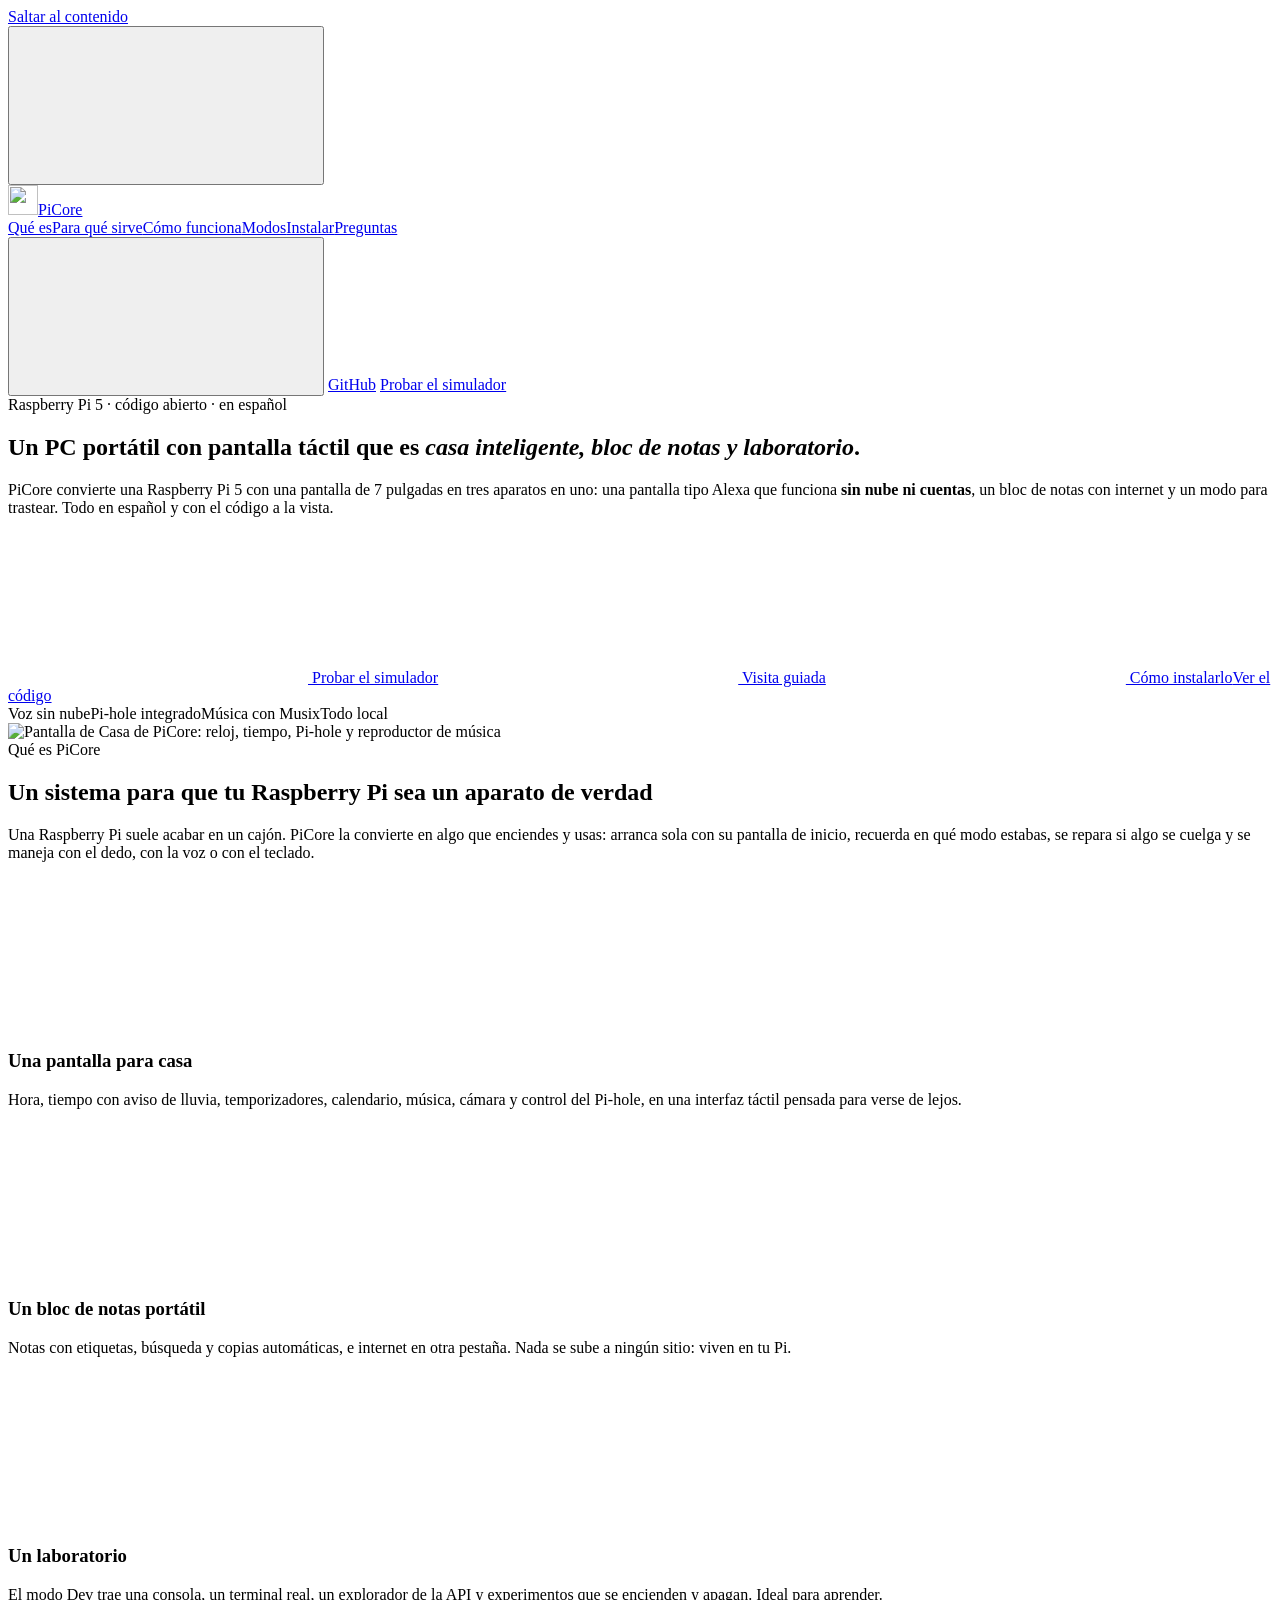
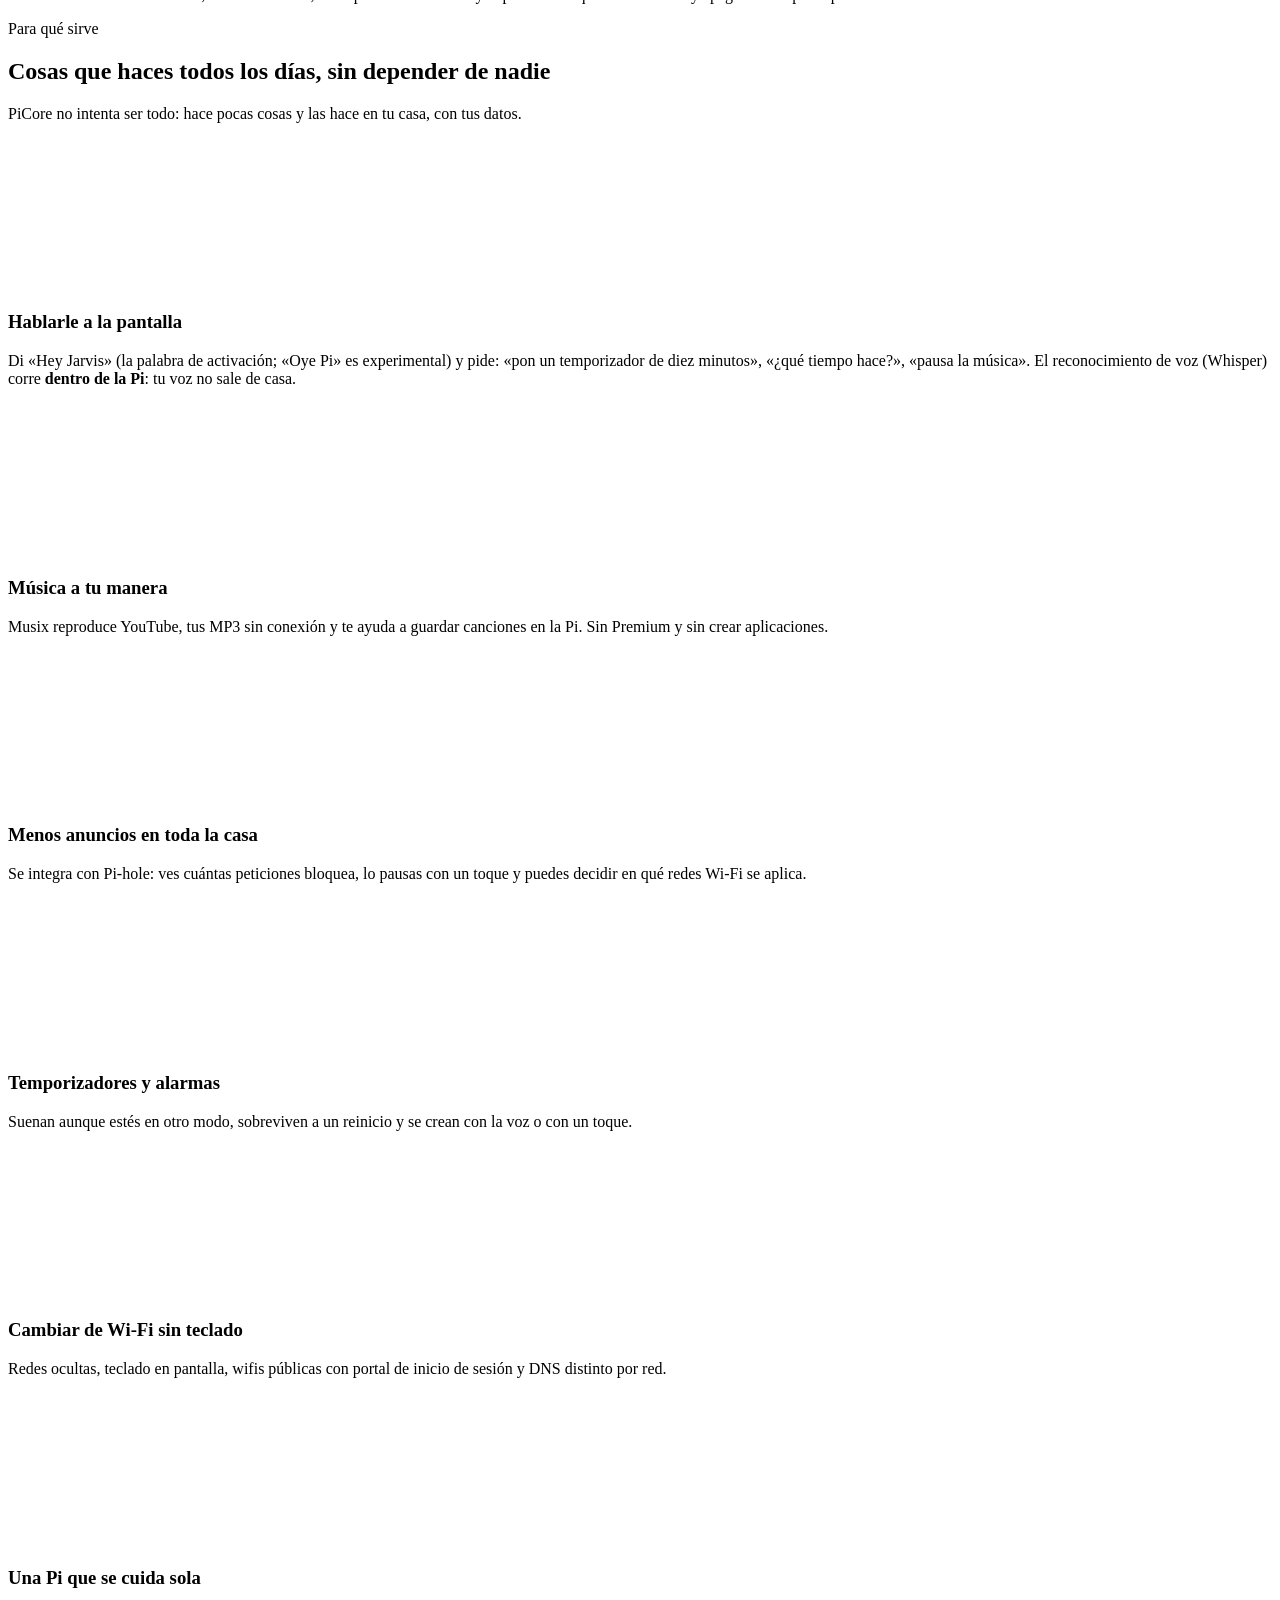
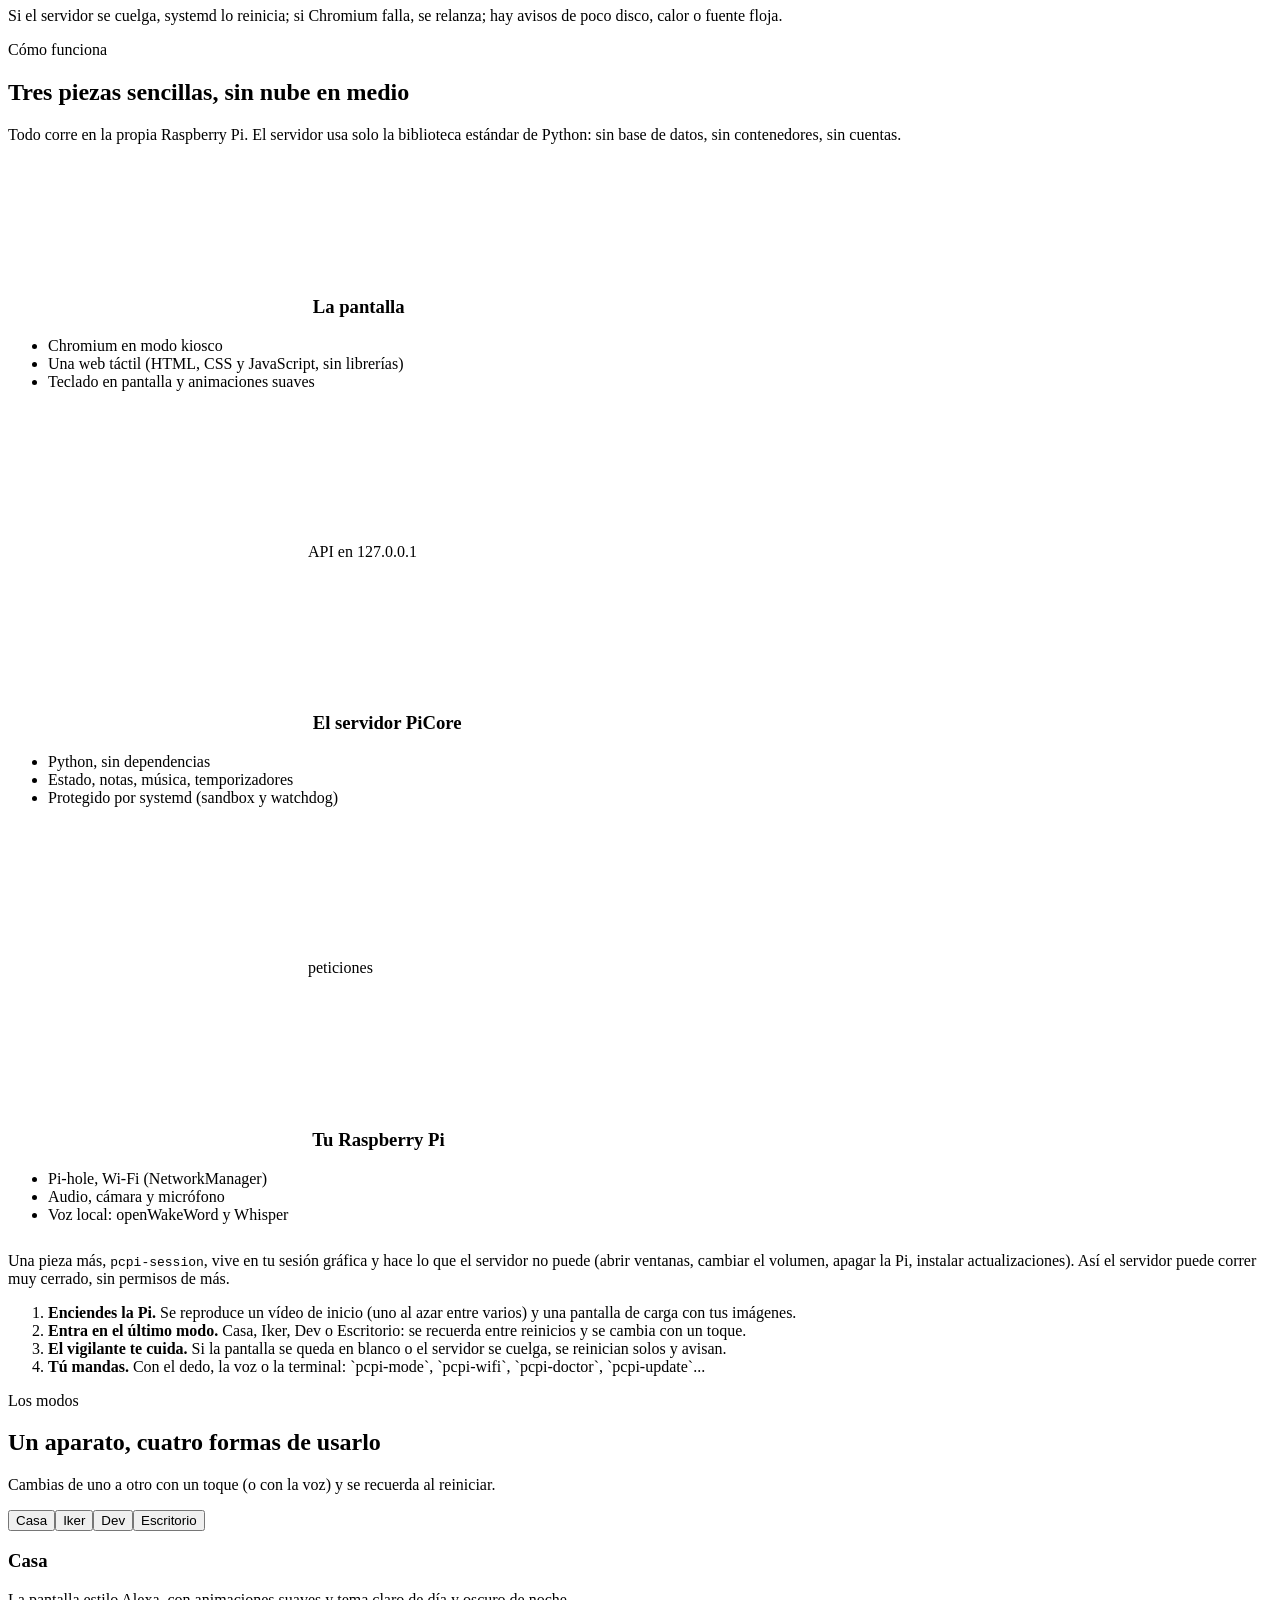
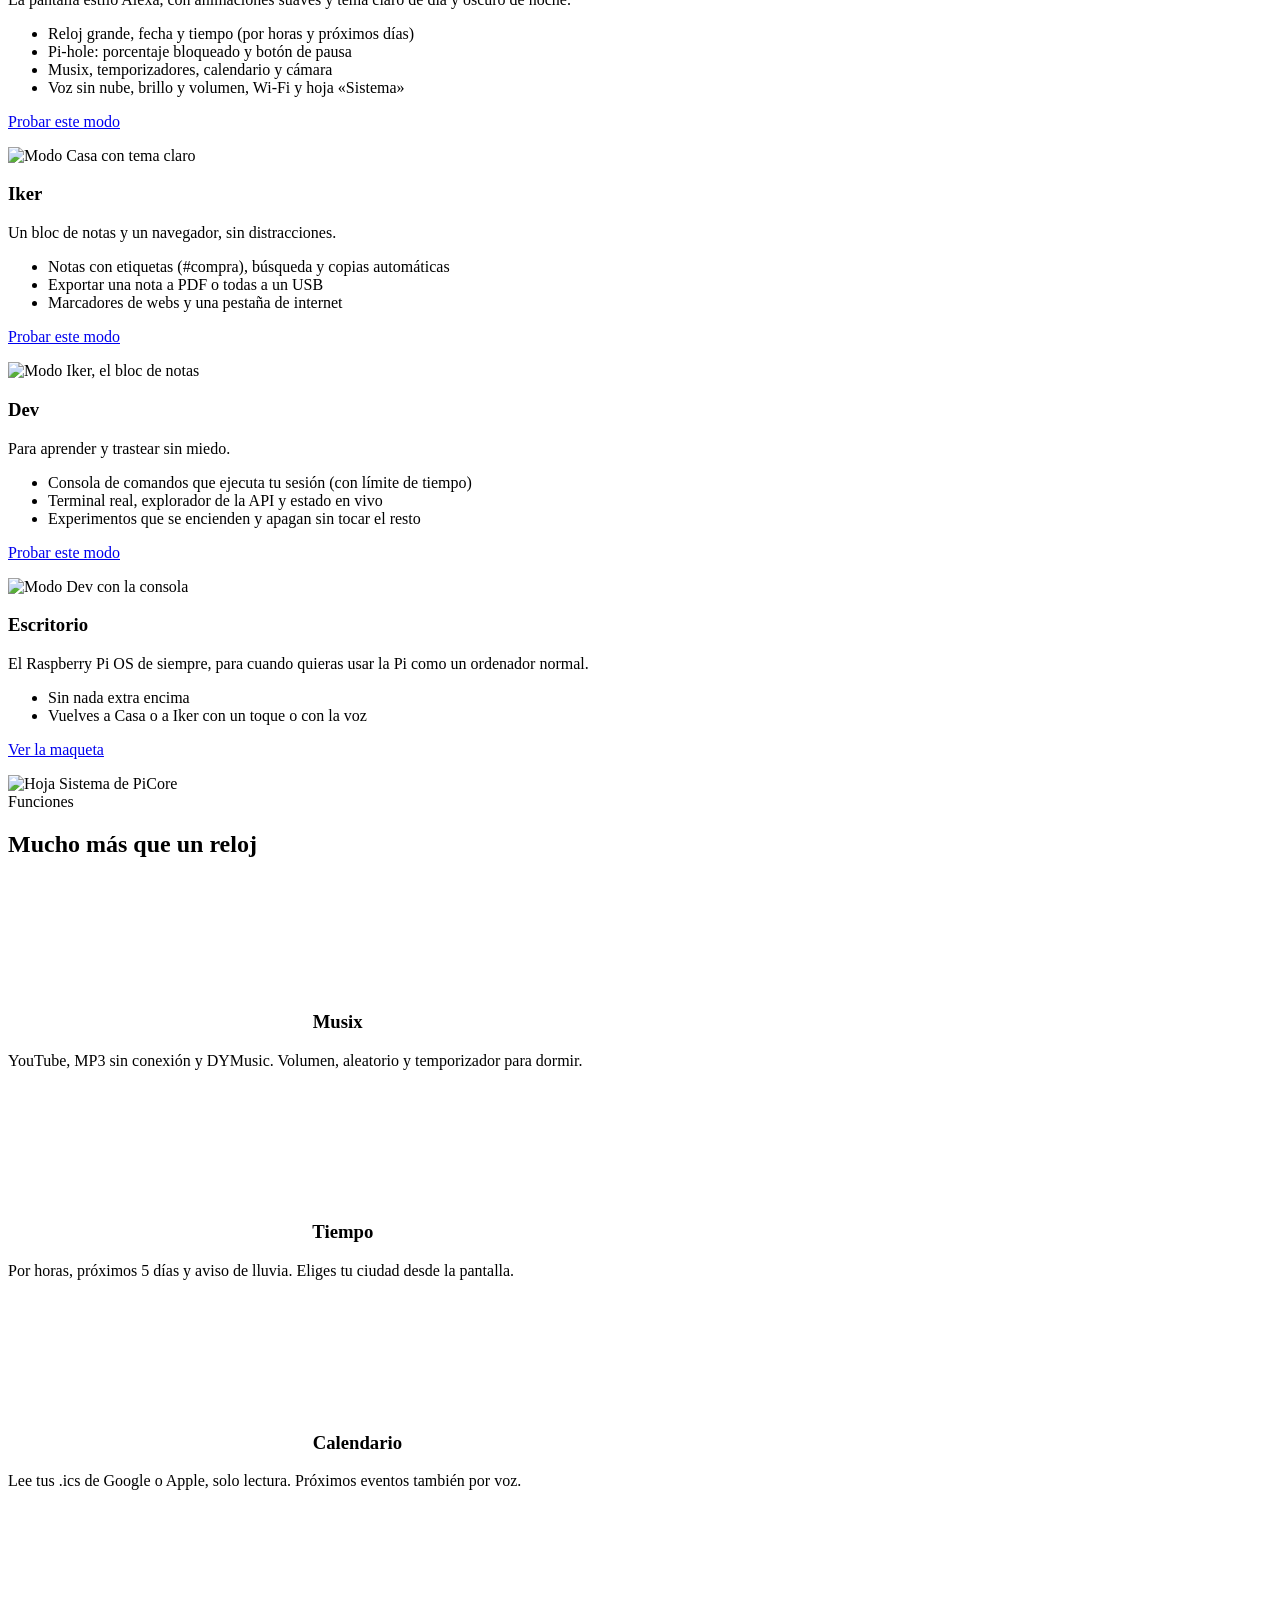
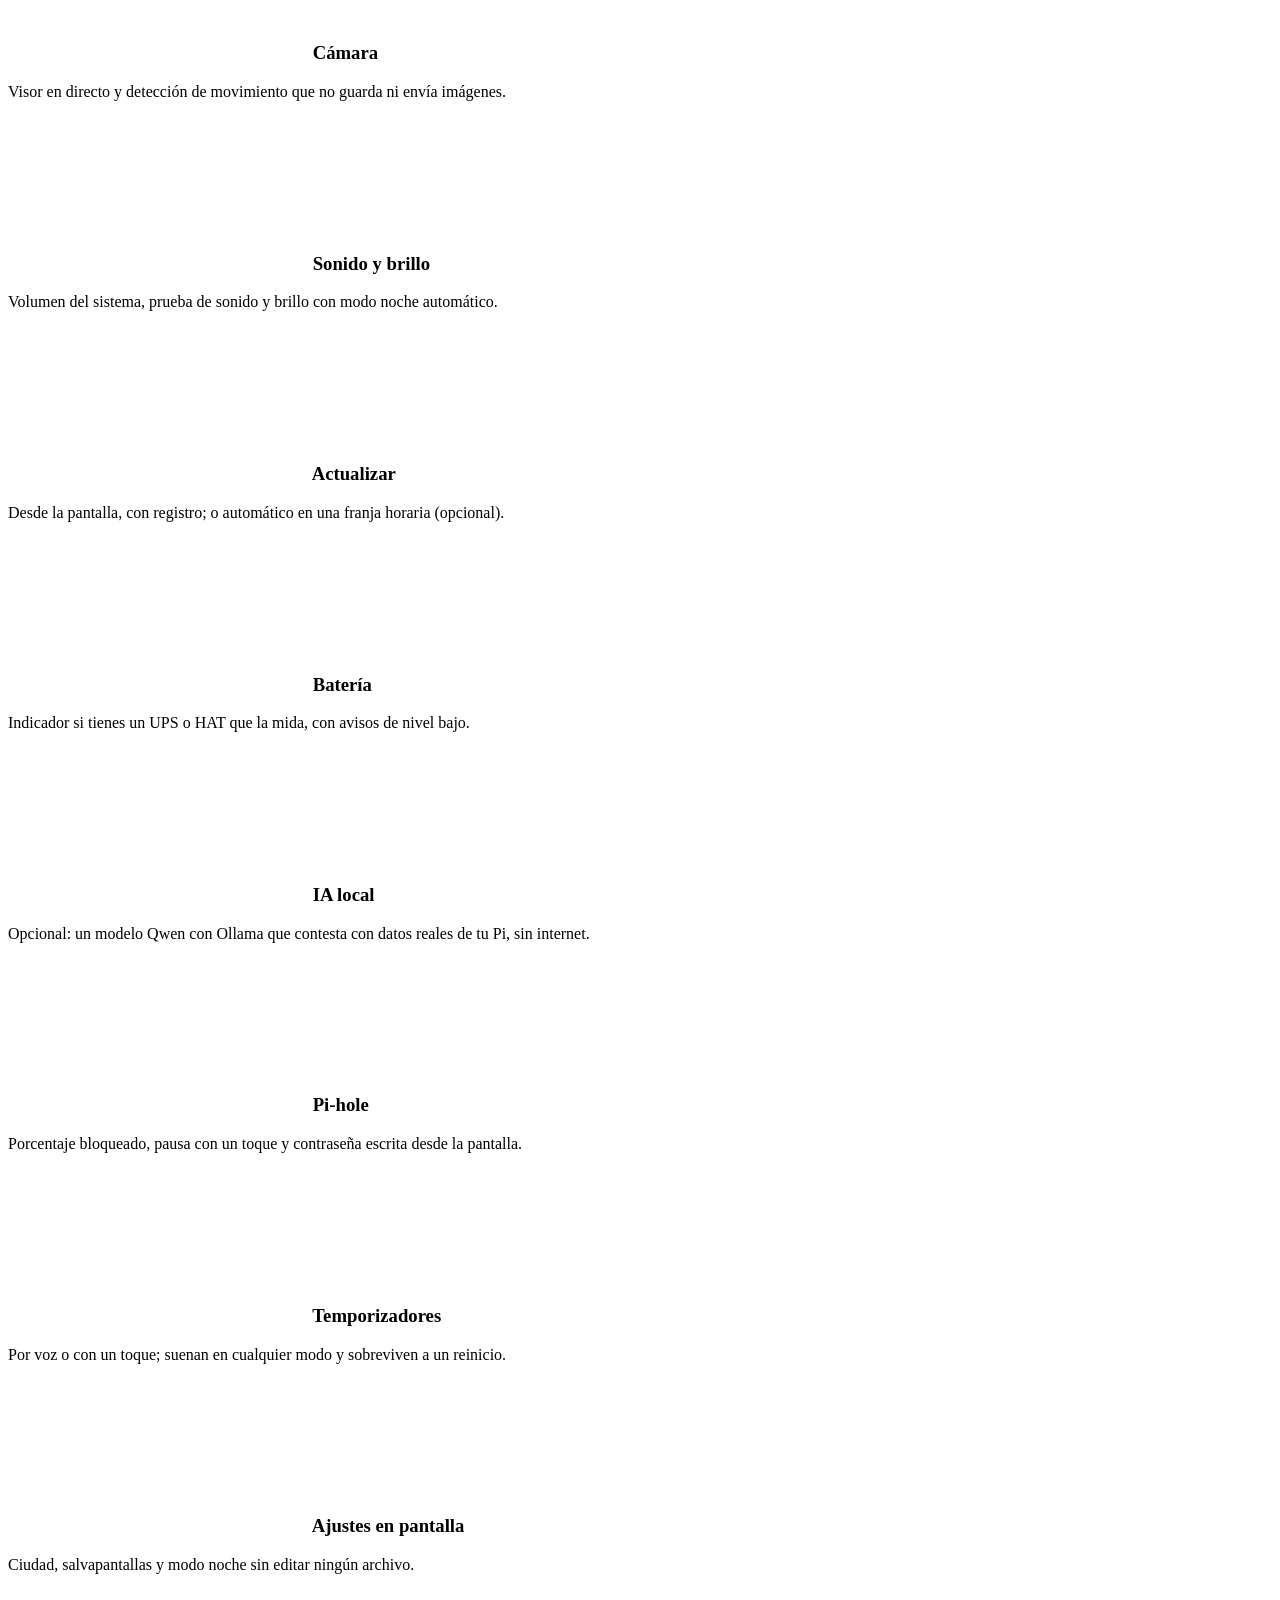
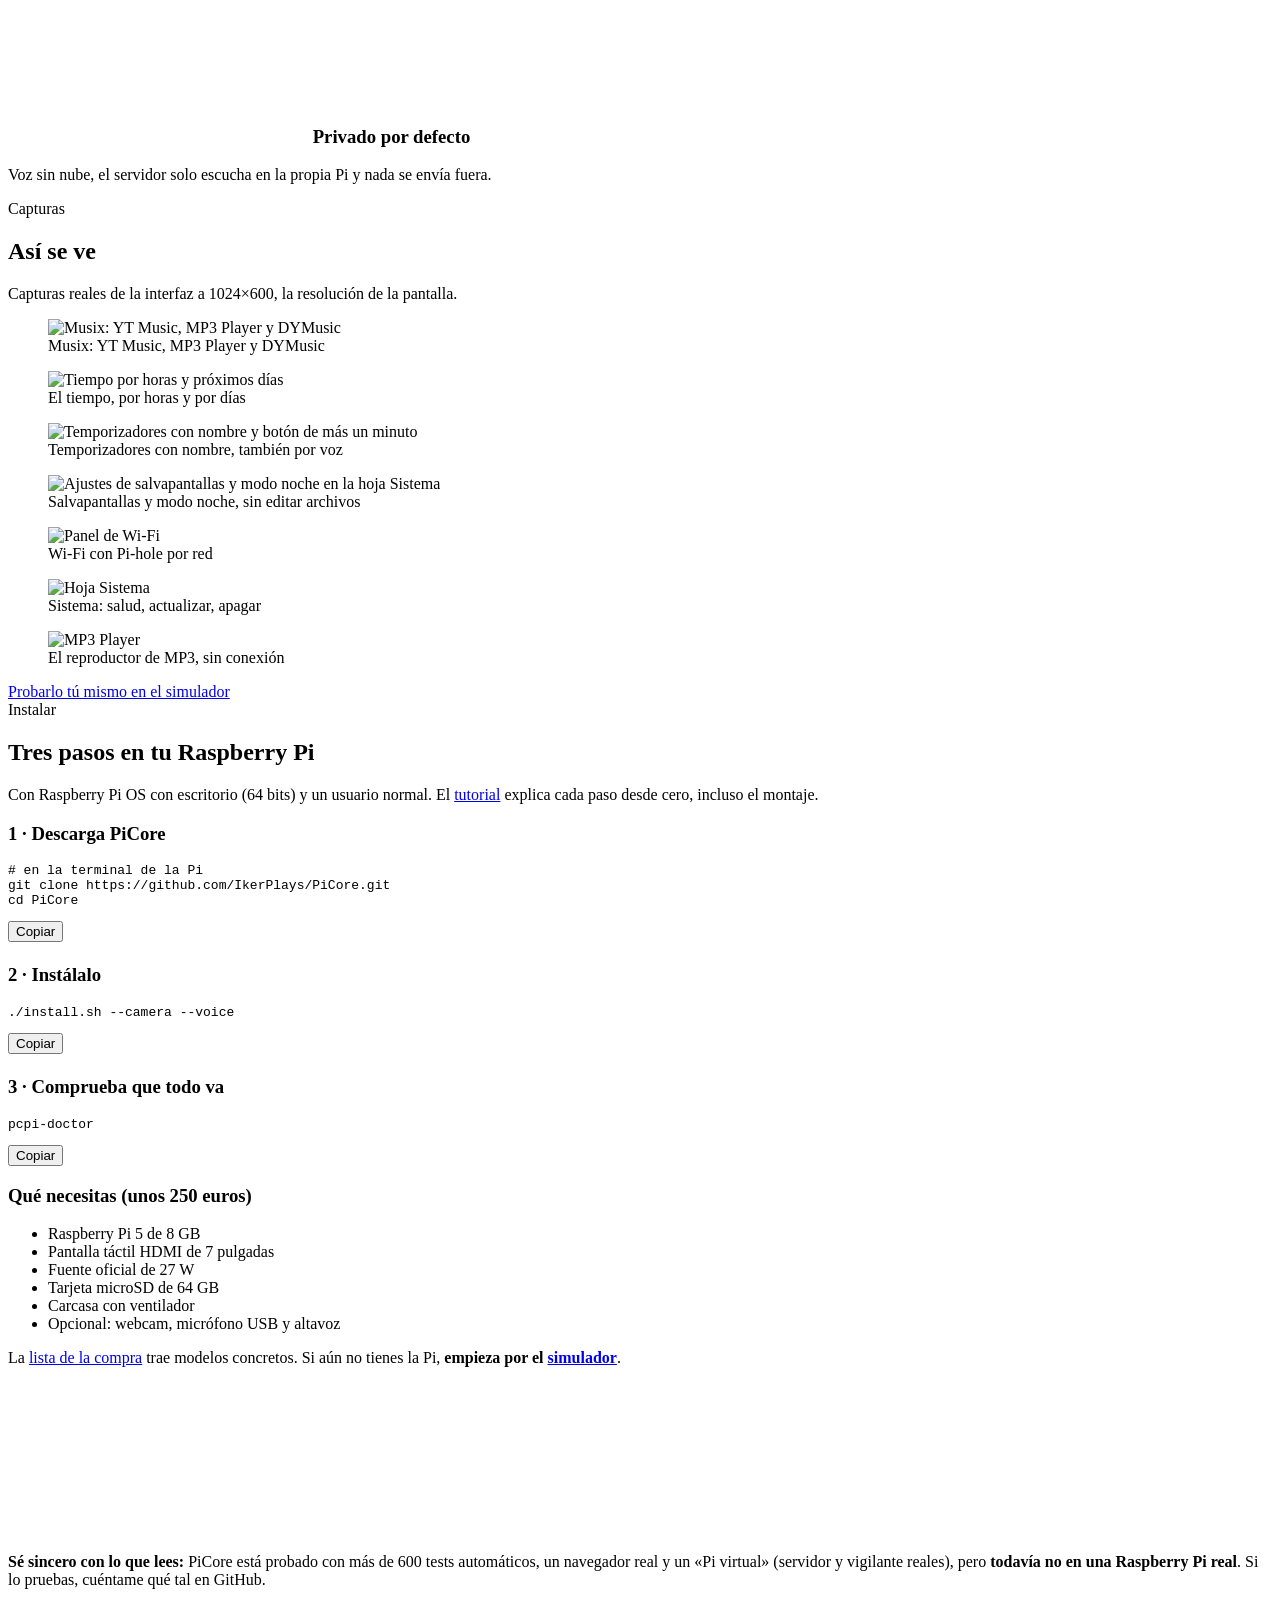
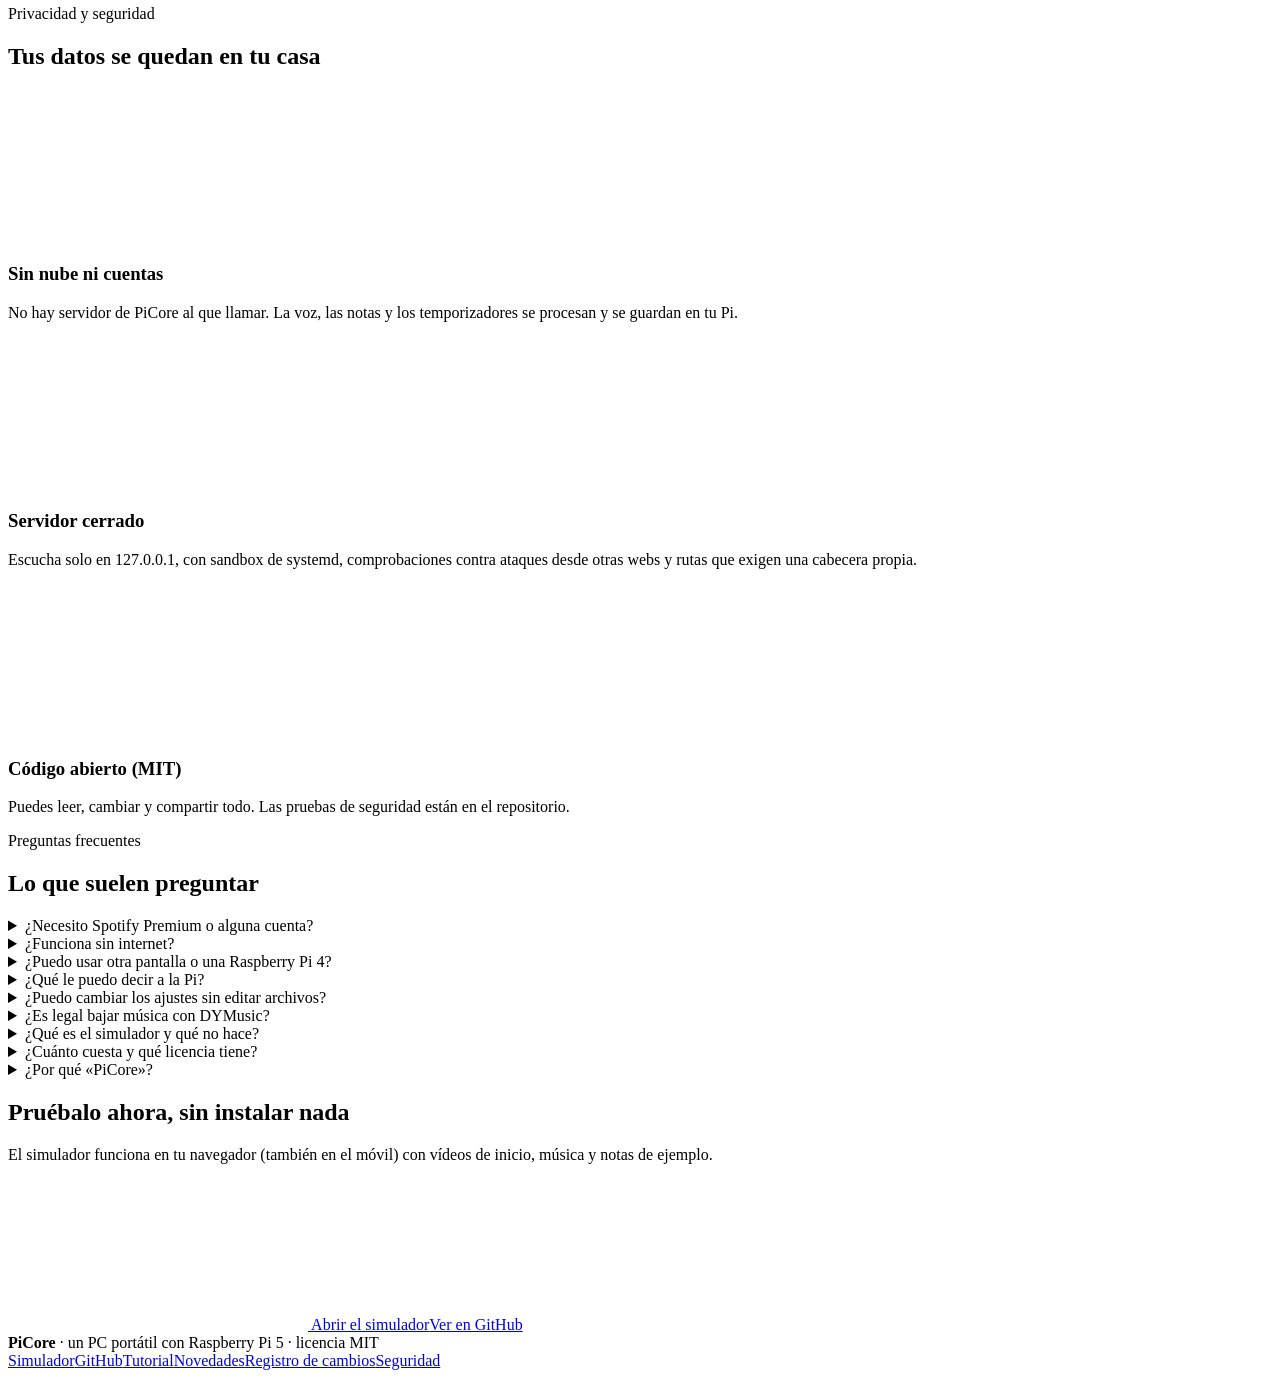
==== commit 71d95677: "Web: boton Volver arriba en la portada Co-Authored-By: Claude Sonnet 5.5 <noreply@anthropic.com> Cla" ====
--- a/web-demo/landing.html
+++ b/web-demo/landing.html
@@ -2,6 +2,7 @@
 <html lang="es">
 <head>
 <meta charset="utf-8">
+<link rel="manifest" href="/manifest.webmanifest">
 <meta name="viewport" content="width=device-width, initial-scale=1">
 <title>PiCore · Un PC portátil con Raspberry Pi 5, pantalla táctil y todo en español</title>
 <meta name="description" content="PiCore convierte una Raspberry Pi 5 con pantalla táctil en una pantalla de casa tipo Alexa que funciona sin nube, un bloc de notas con internet y un modo para trastear. Código abierto, en español. Pruébalo en el simulador.">
@@ -21,6 +22,7 @@
 <!--ICONS-->
 <a class="skip" href="#que-es">Saltar al contenido</a>
 <div id="prog" aria-hidden="true"></div>
+<button id="top" type="button" aria-label="Volver arriba"><svg class="ic" aria-hidden="true"><use href="#i-arrow-up"/></svg></button>
 <header class="nav"><div class="wrap">
   <a class="brand" href="/"><img src="/favicon.svg" alt="" width="30" height="30">PiCore</a>
   <nav aria-label="Principal"><a href="#que-es">Qué es</a><a href="#sirve">Para qué sirve</a><a href="#funciona">Cómo funciona</a><a href="#modos">Modos</a><a href="#instalar">Instalar</a><a href="#faq">Preguntas</a></nav>
@@ -225,13 +227,14 @@
     var sib = n.parentElement ? Array.prototype.indexOf.call(n.parentElement.children, n) : 0;
     n.style.setProperty("--d", Math.min(sib, 6)); n.classList.add("rv"); io.observe(n);
   });
-  var prog = document.getElementById("prog"), nav = document.querySelector("header.nav"), tick = false;
+  var top = document.getElementById("top"), prog = document.getElementById("prog"), nav = document.querySelector("header.nav"), tick = false;
   function upd() {
     var h = document.documentElement.scrollHeight - innerHeight;
     prog.style.transform = "scaleX(" + (h > 0 ? Math.min(1, scrollY / h) : 0) + ")";
-    nav.classList.toggle("sc", scrollY > 8); tick = false;
+    nav.classList.toggle("sc", scrollY > 8); top.classList.toggle("on", scrollY > 900); tick = false;
   }
   addEventListener("scroll", function () { if (!tick) { tick = true; requestAnimationFrame(upd); } }, { passive: true });
+  top.onclick = function () { scrollTo({ top: 0, behavior: "smooth" }); };
   upd();
 })();
 </script>
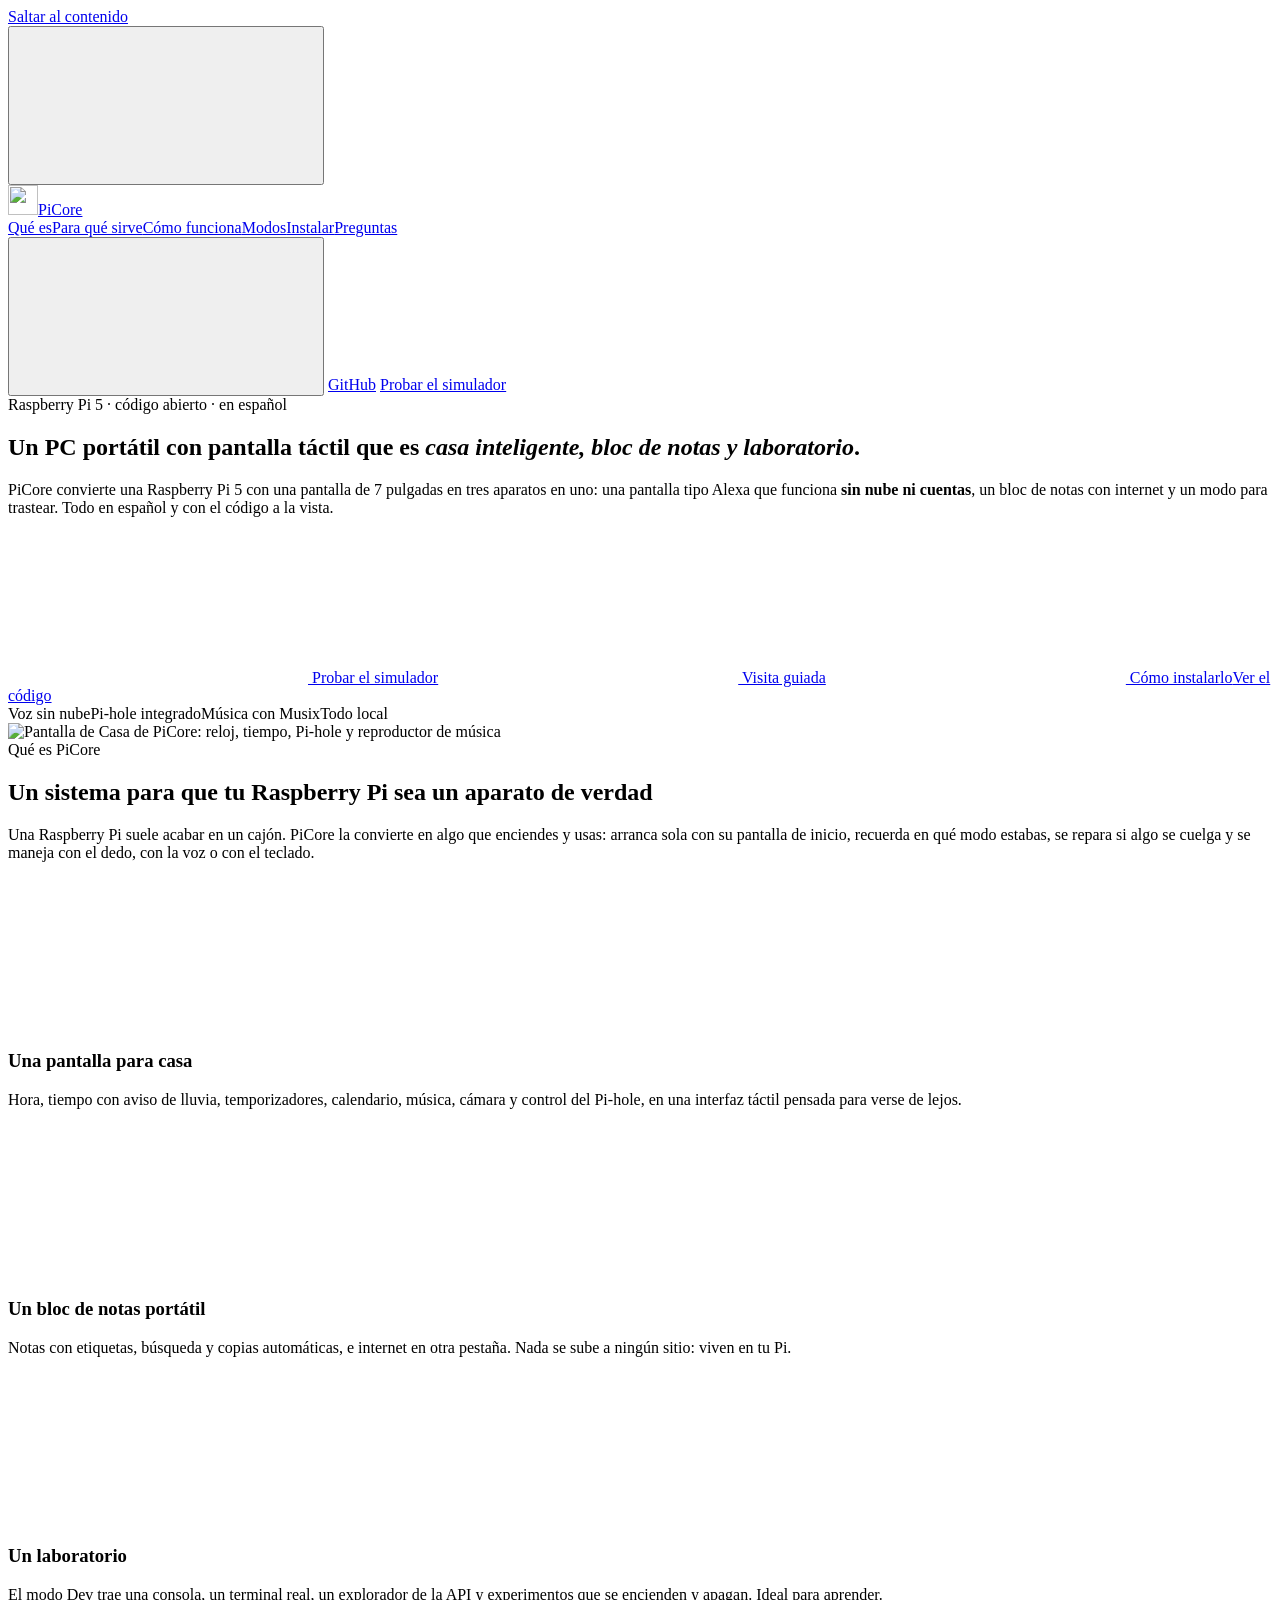
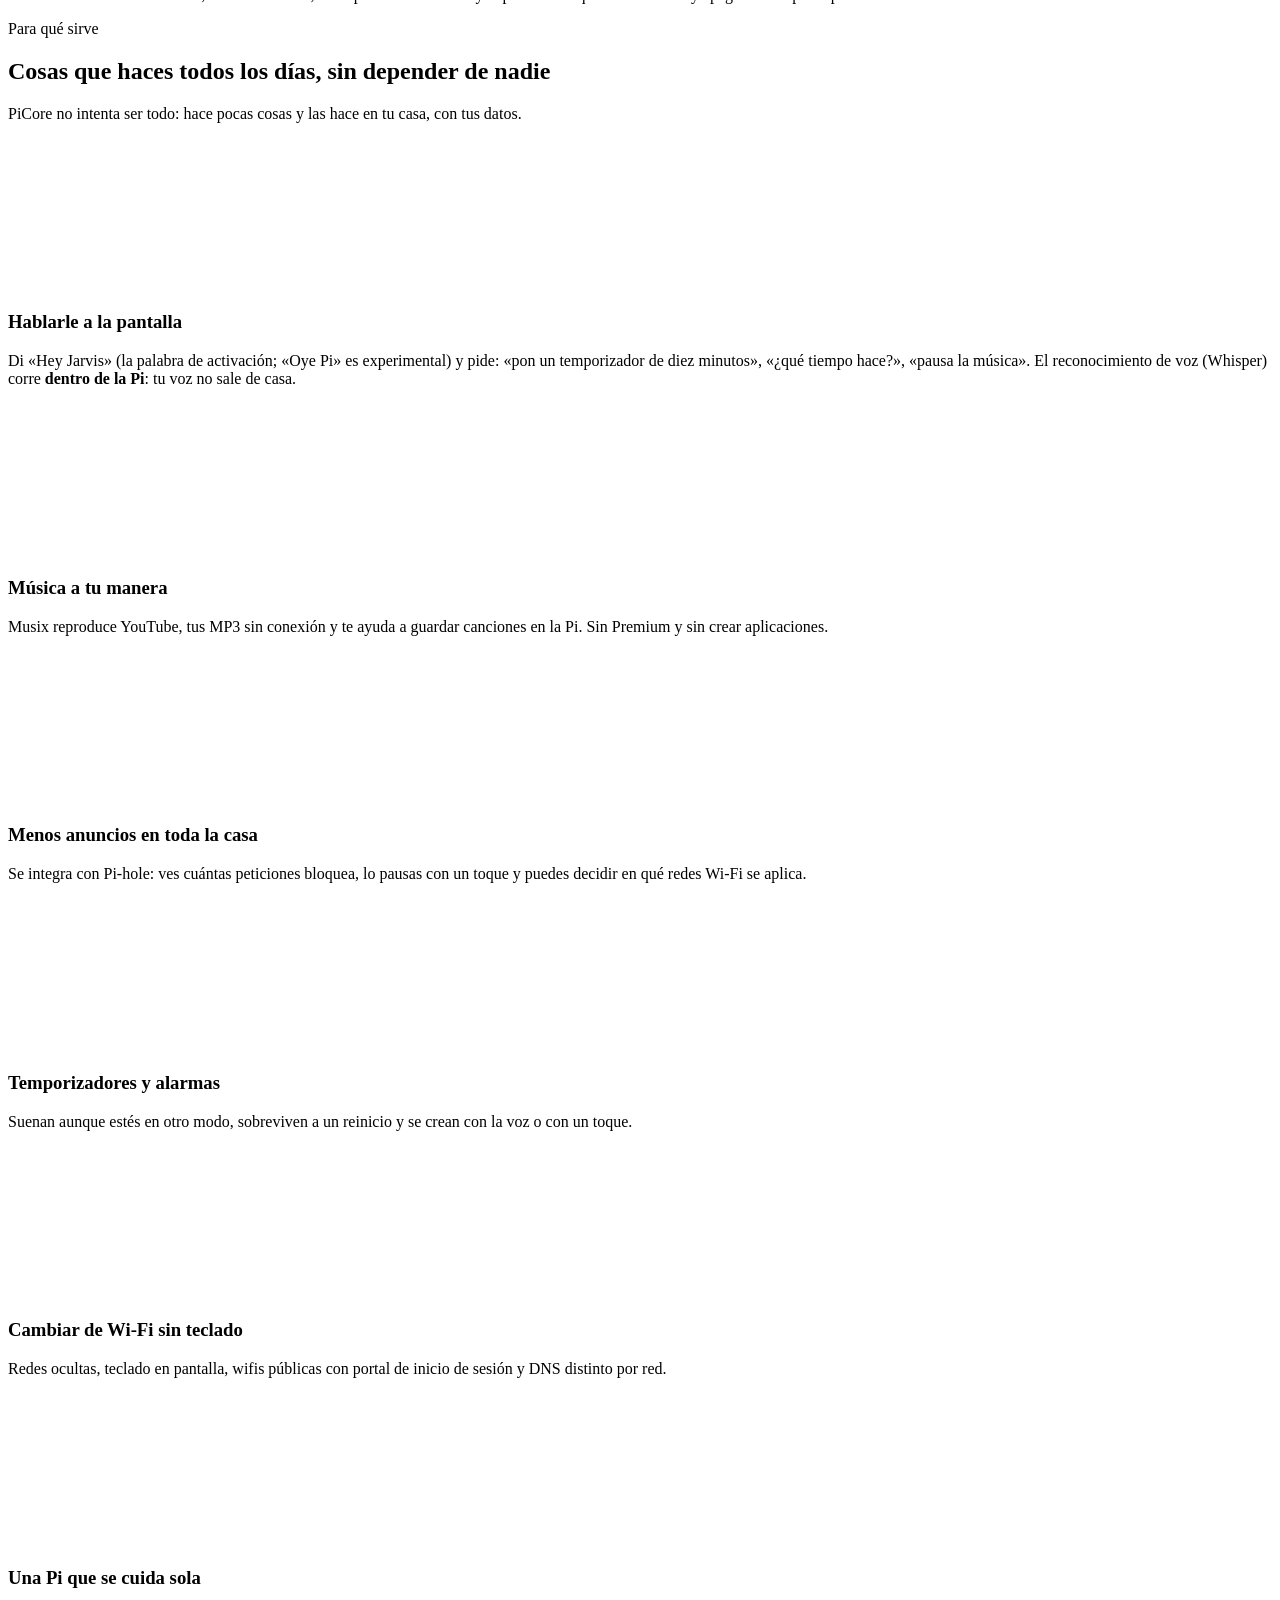
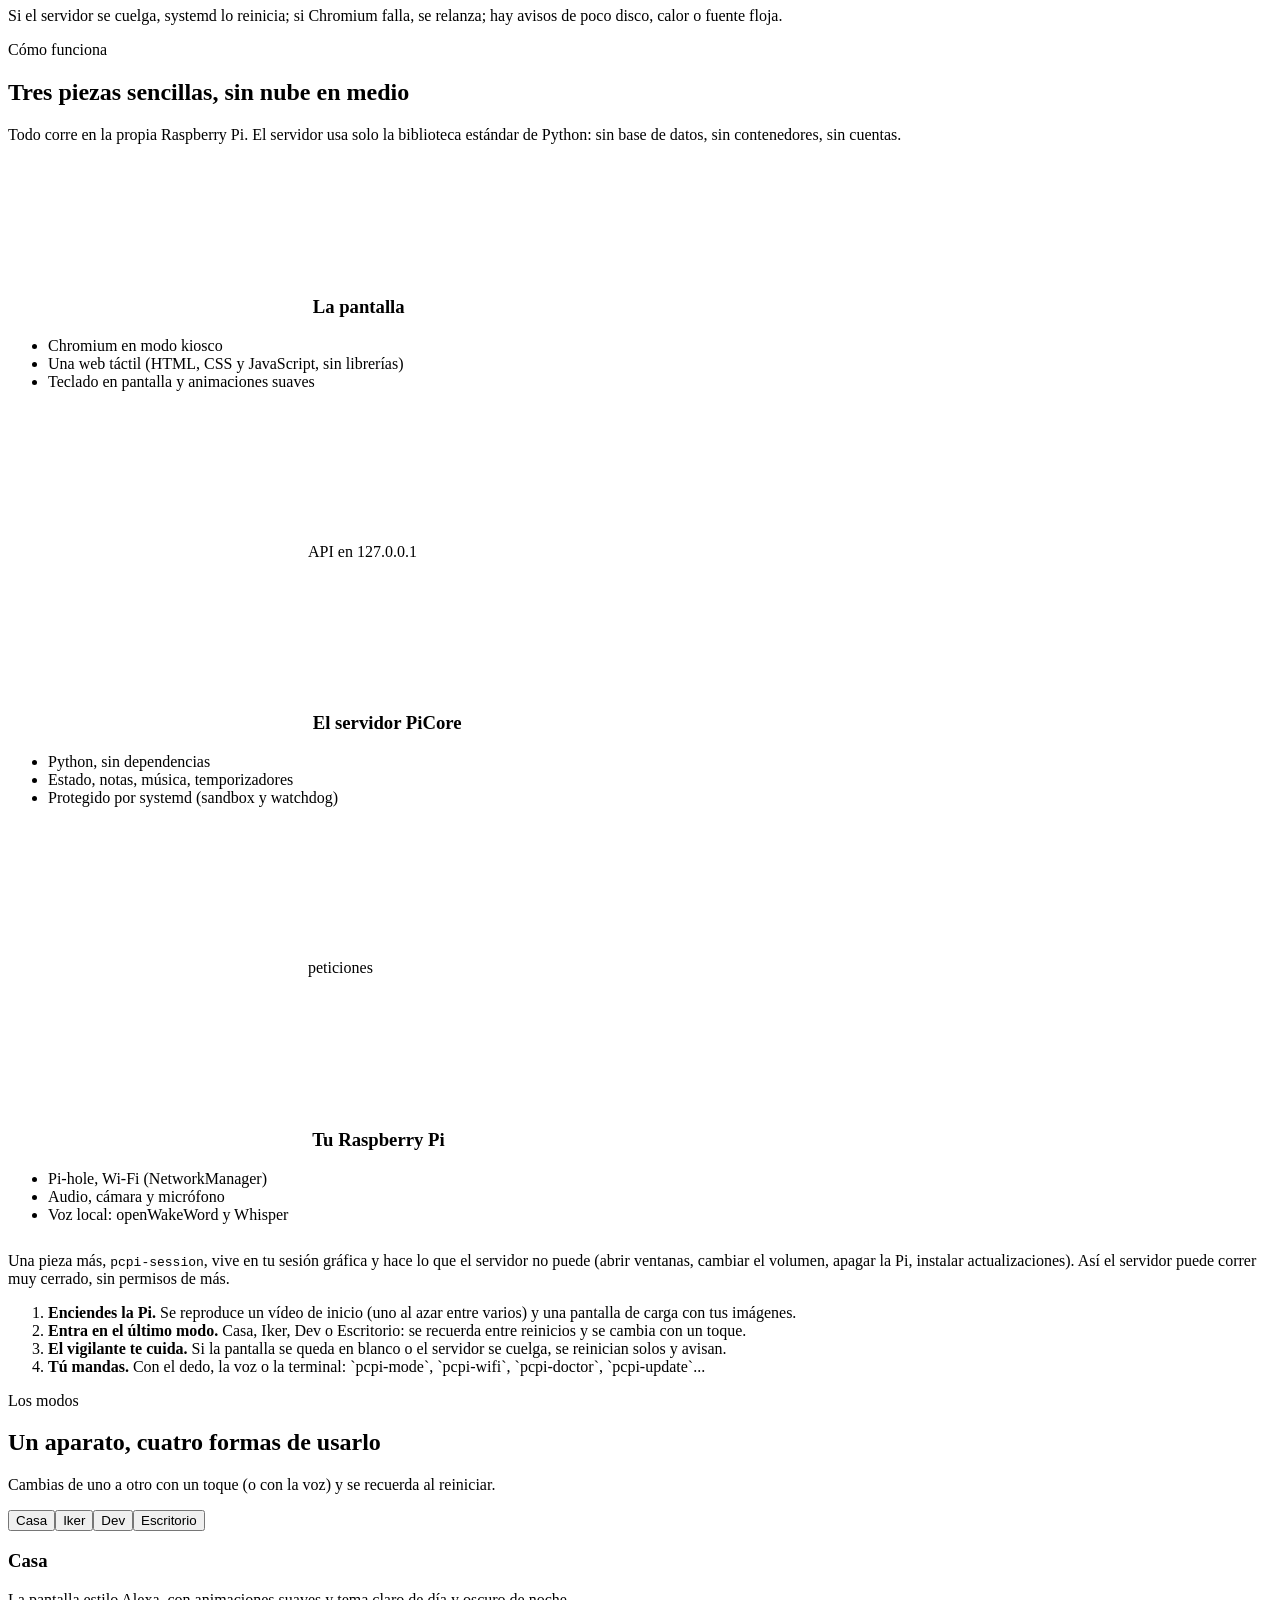
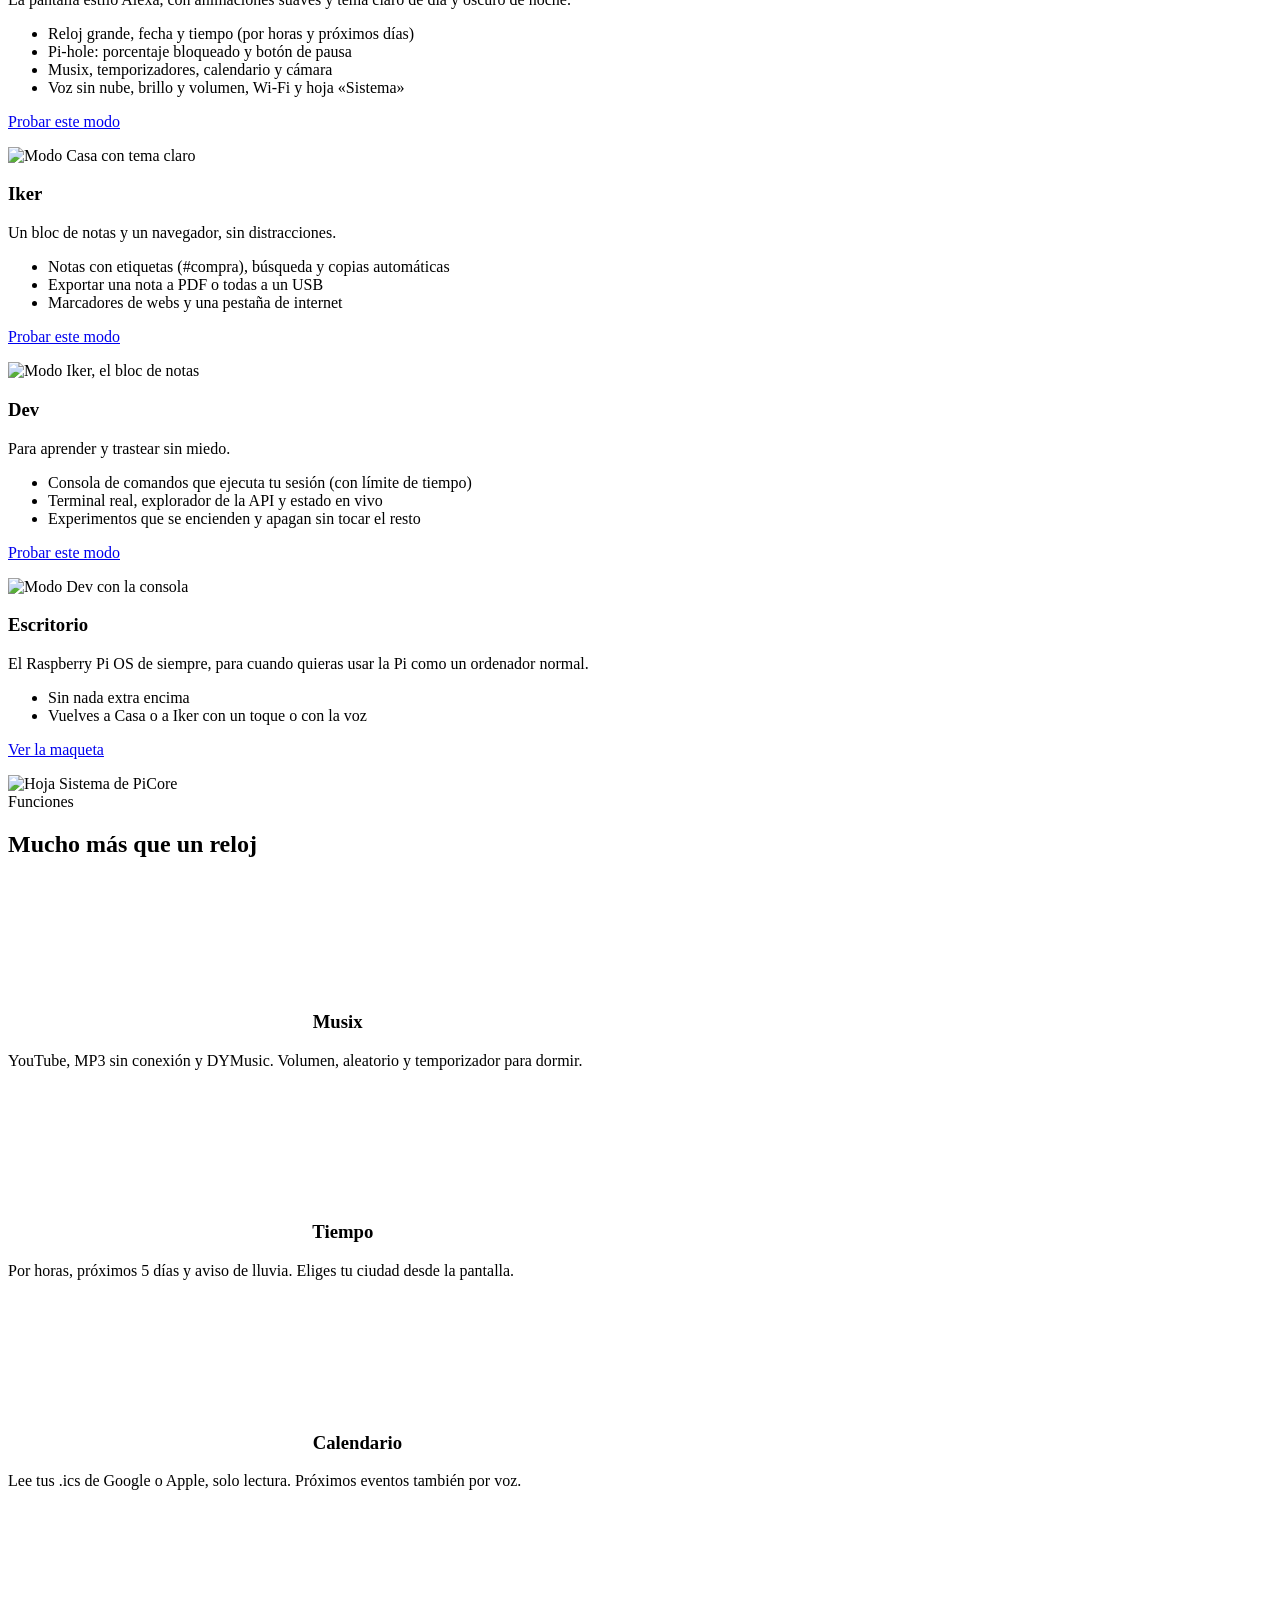
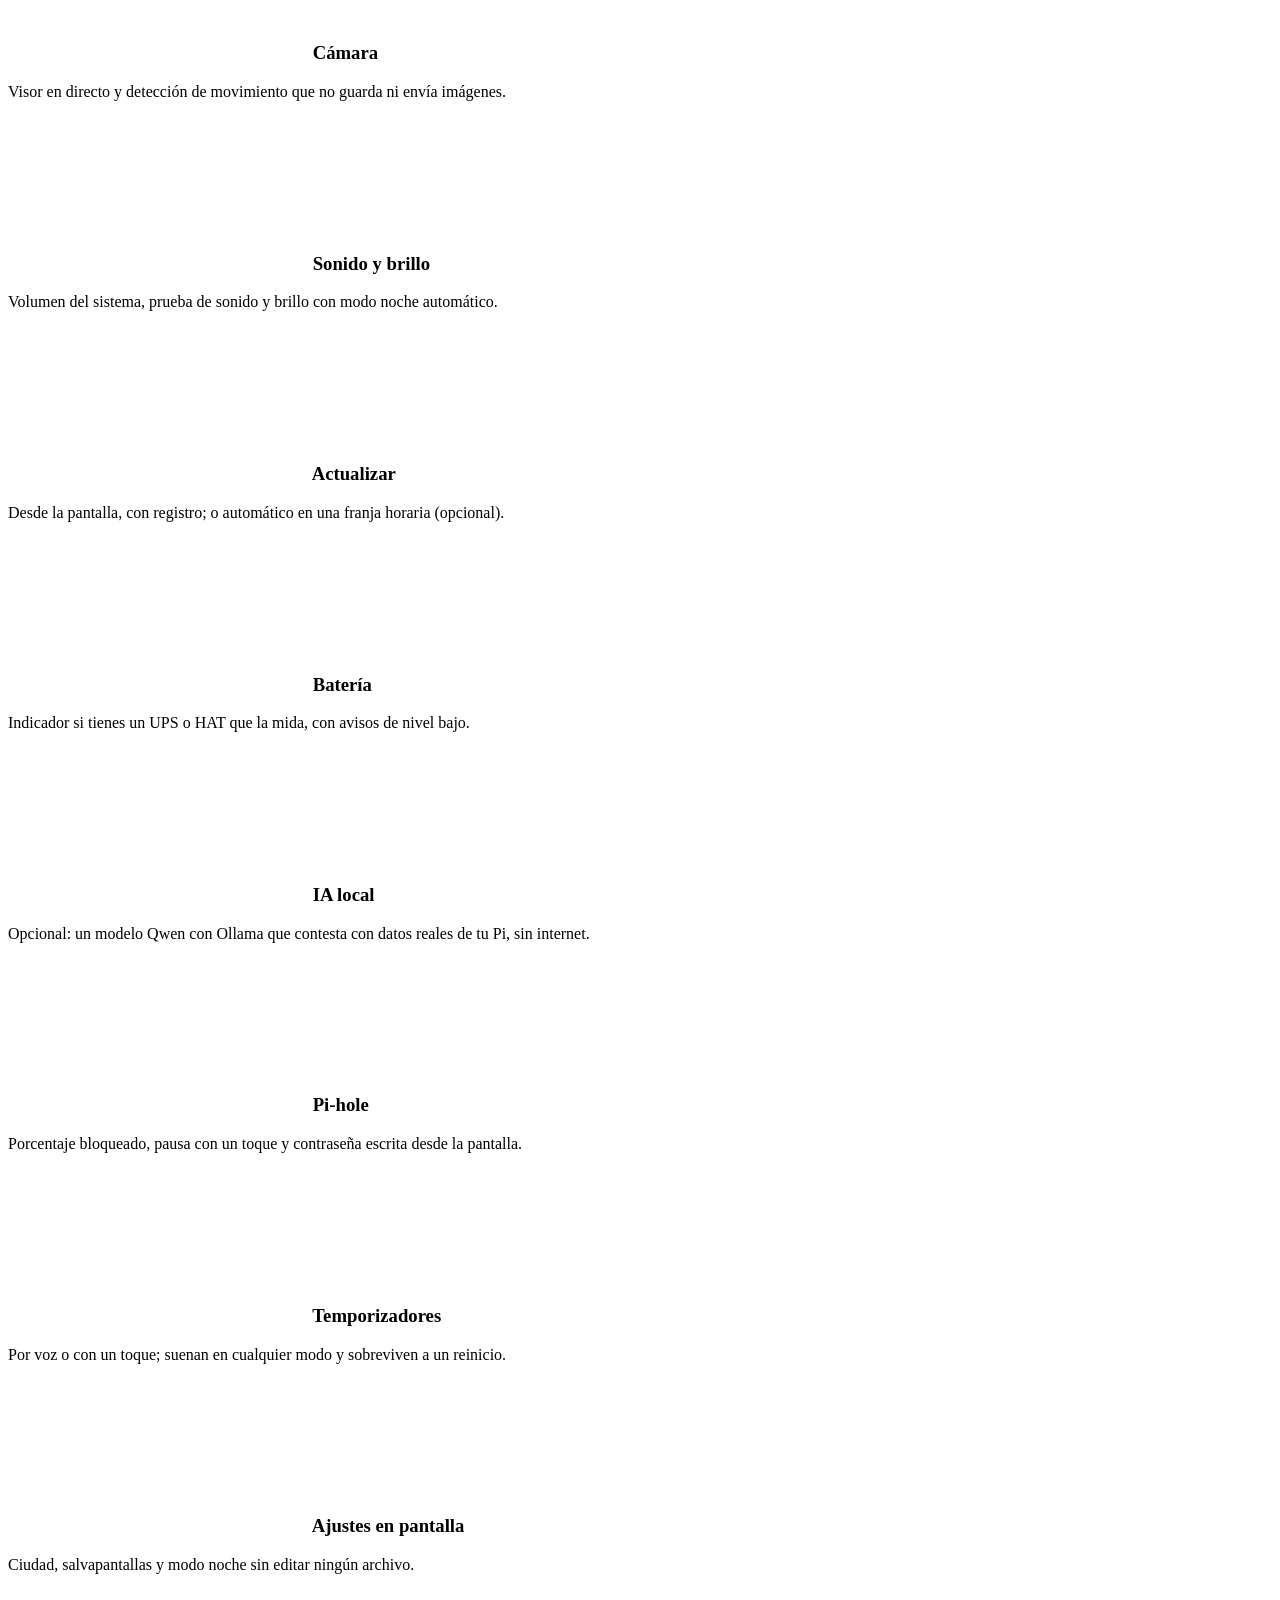
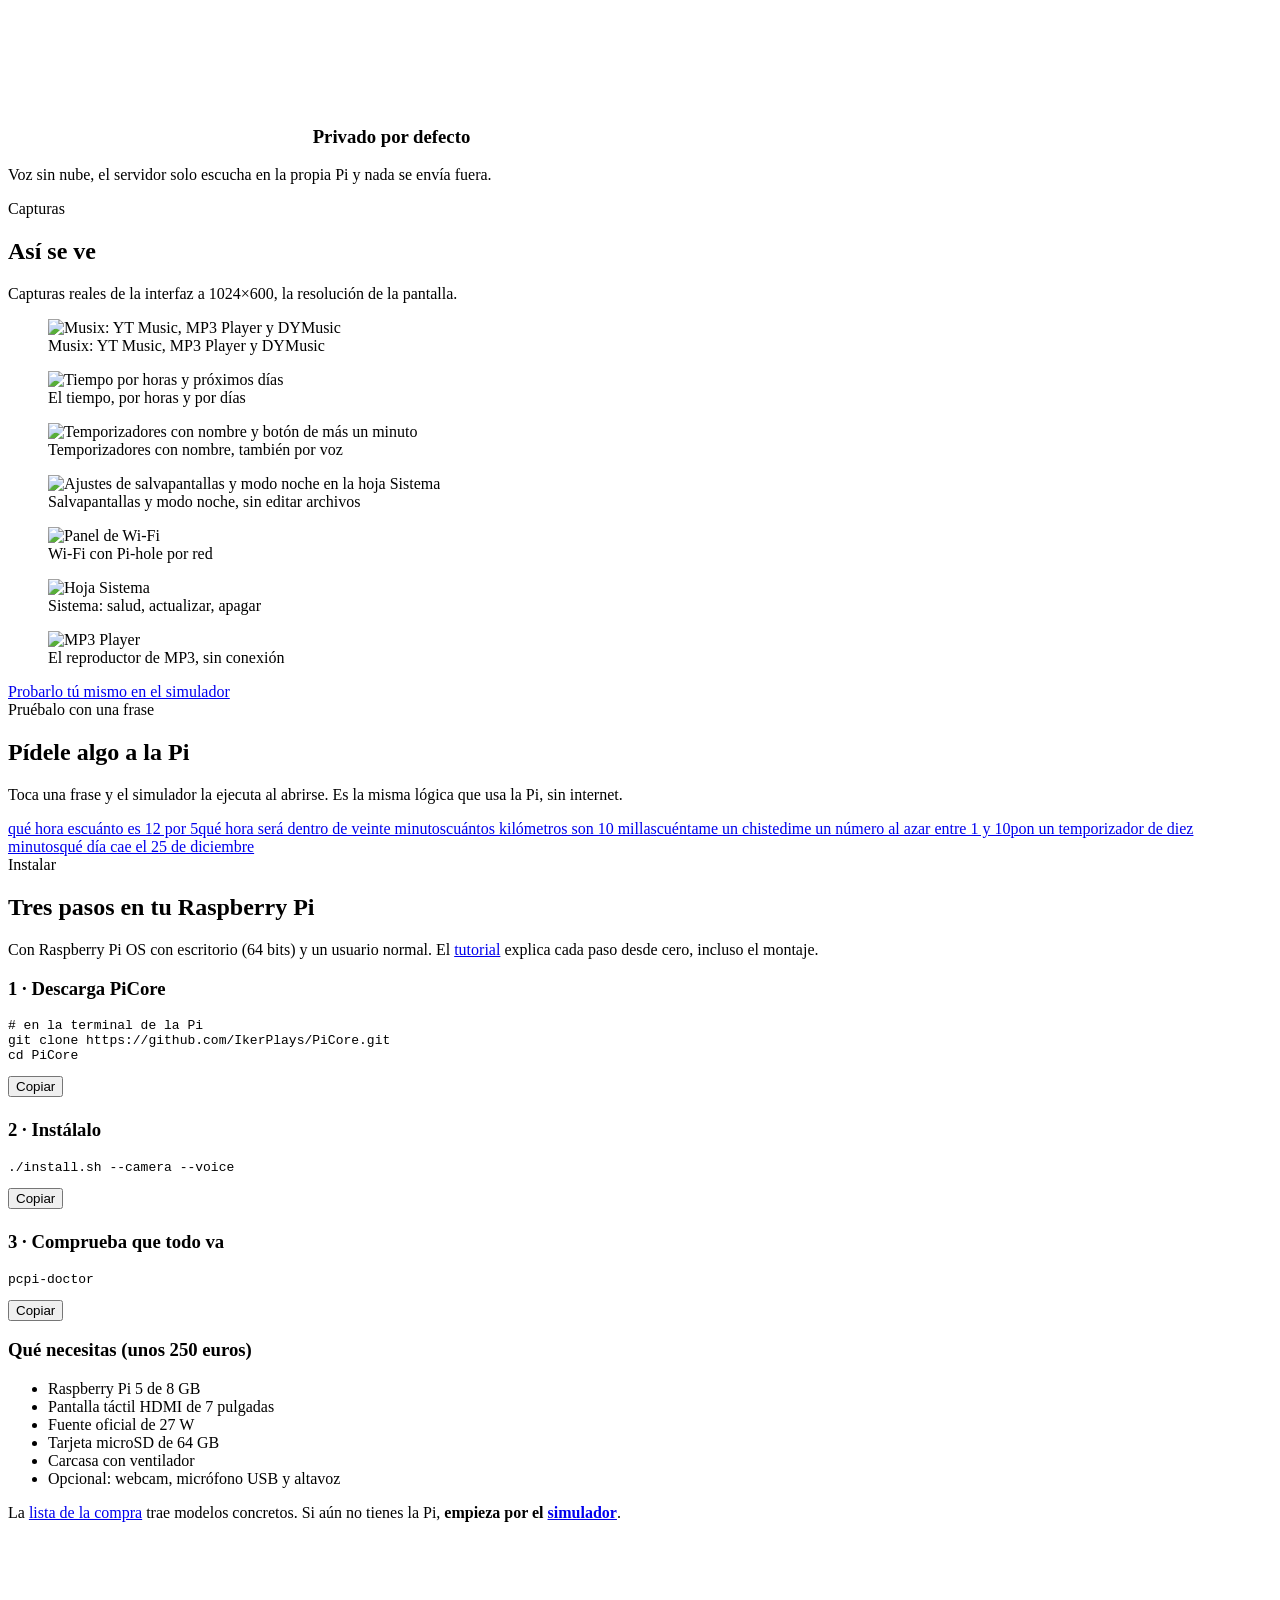
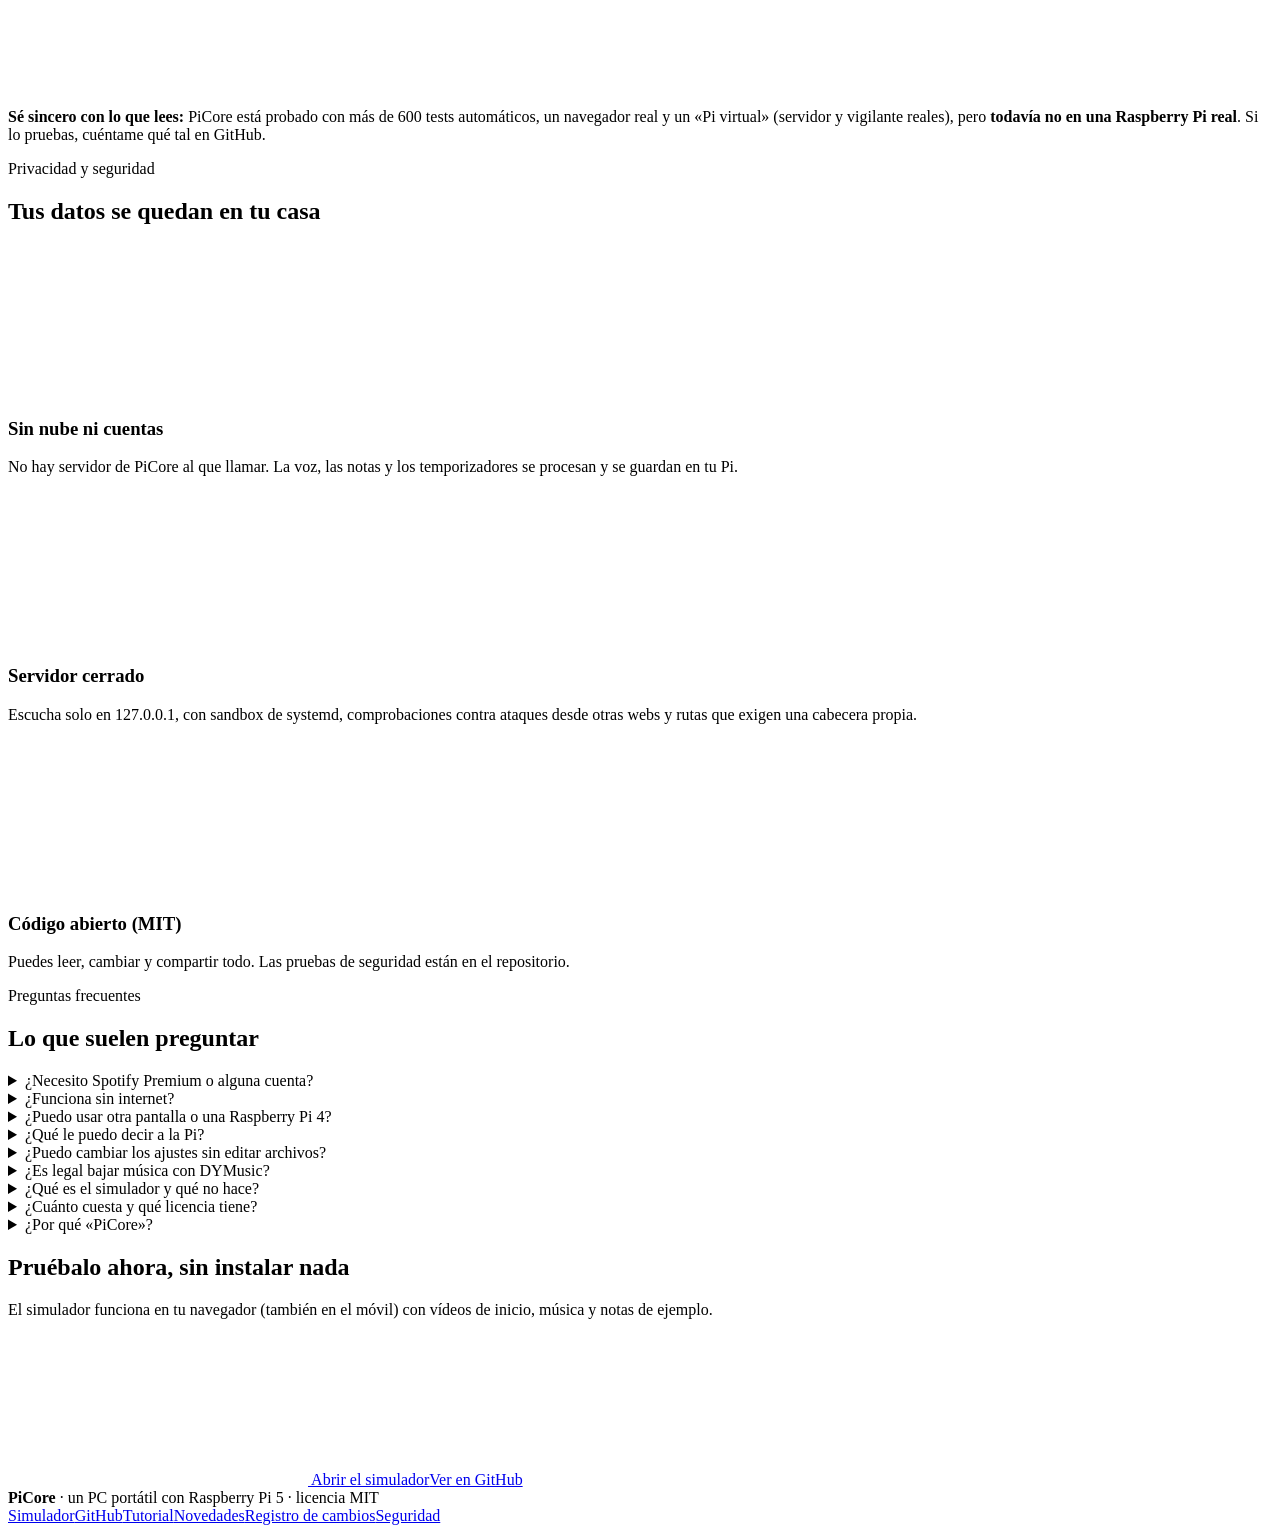
==== commit 62918fd5: "Web: Pidele algo a la Pi, frases que abren el simulador y la ejecutan Co-Authored-By: Claude Sonnet " ====
--- a/web-demo/landing.html
+++ b/web-demo/landing.html
@@ -131,6 +131,13 @@
   <div class="cta" style="justify-content:center;margin-top:10px"><a class="btn primary" href="/simulador">Probarlo tú mismo en el simulador</a></div>
 </div></section>
 
+<section><div class="wrap center">
+  <span class="eyebrow">Pruébalo con una frase</span>
+  <h2>Pídele algo a la Pi</h2>
+  <p class="lead">Toca una frase y el simulador la ejecuta al abrirse. Es la misma lógica que usa la Pi, sin internet.</p>
+  <div class="says"><a class="chip-say" href="/simulador?say=qu%C3%A9%20hora%20es">qué hora es</a><a class="chip-say" href="/simulador?say=cu%C3%A1nto%20es%2012%20por%205">cuánto es 12 por 5</a><a class="chip-say" href="/simulador?say=qu%C3%A9%20hora%20ser%C3%A1%20dentro%20de%20veinte%20minutos">qué hora será dentro de veinte minutos</a><a class="chip-say" href="/simulador?say=cu%C3%A1ntos%20kil%C3%B3metros%20son%2010%20millas">cuántos kilómetros son 10 millas</a><a class="chip-say" href="/simulador?say=cu%C3%A9ntame%20un%20chiste">cuéntame un chiste</a><a class="chip-say" href="/simulador?say=dime%20un%20n%C3%BAmero%20al%20azar%20entre%201%20y%2010">dime un número al azar entre 1 y 10</a><a class="chip-say" href="/simulador?say=pon%20un%20temporizador%20de%20diez%20minutos">pon un temporizador de diez minutos</a><a class="chip-say" href="/simulador?say=qu%C3%A9%20d%C3%ADa%20cae%20el%2025%20de%20diciembre">qué día cae el 25 de diciembre</a></div>
+</div></section>
+
 <section id="instalar"><div class="wrap">
   <span class="eyebrow">Instalar</span>
   <h2>Tres pasos en tu Raspberry Pi</h2>
@@ -195,9 +202,19 @@
 "use strict";
 /* pestañas de los modos */
 const tabs = document.querySelectorAll(".tabs button"), modes = document.querySelectorAll(".mode");
-for (const b of tabs) b.addEventListener("click", () => {
-  for (const x of tabs) x.setAttribute("aria-selected", String(x === b));
+function pick(b, focus) {
+  for (const x of tabs) { x.setAttribute("aria-selected", String(x === b)); x.tabIndex = x === b ? 0 : -1; }
   for (const m of modes) m.classList.toggle("on", m.dataset.m === b.dataset.m);
+  if (focus) b.focus();
+}
+tabs.forEach((b, i) => {
+  b.tabIndex = i === 0 ? 0 : -1;
+  b.addEventListener("click", () => pick(b, false));
+  b.addEventListener("keydown", (e) => {            // flechas, Inicio y Fin, como en cualquier pestaña accesible
+    const k = { ArrowRight: i + 1, ArrowLeft: i - 1, Home: 0, End: tabs.length - 1 }[e.key];
+    if (k === undefined) return;
+    e.preventDefault(); pick(tabs[(k + tabs.length) % tabs.length], true);
+  });
 });
 /* botones «Copiar» */
 for (const b of document.querySelectorAll("button[data-copy]")) b.addEventListener("click", async () => {
